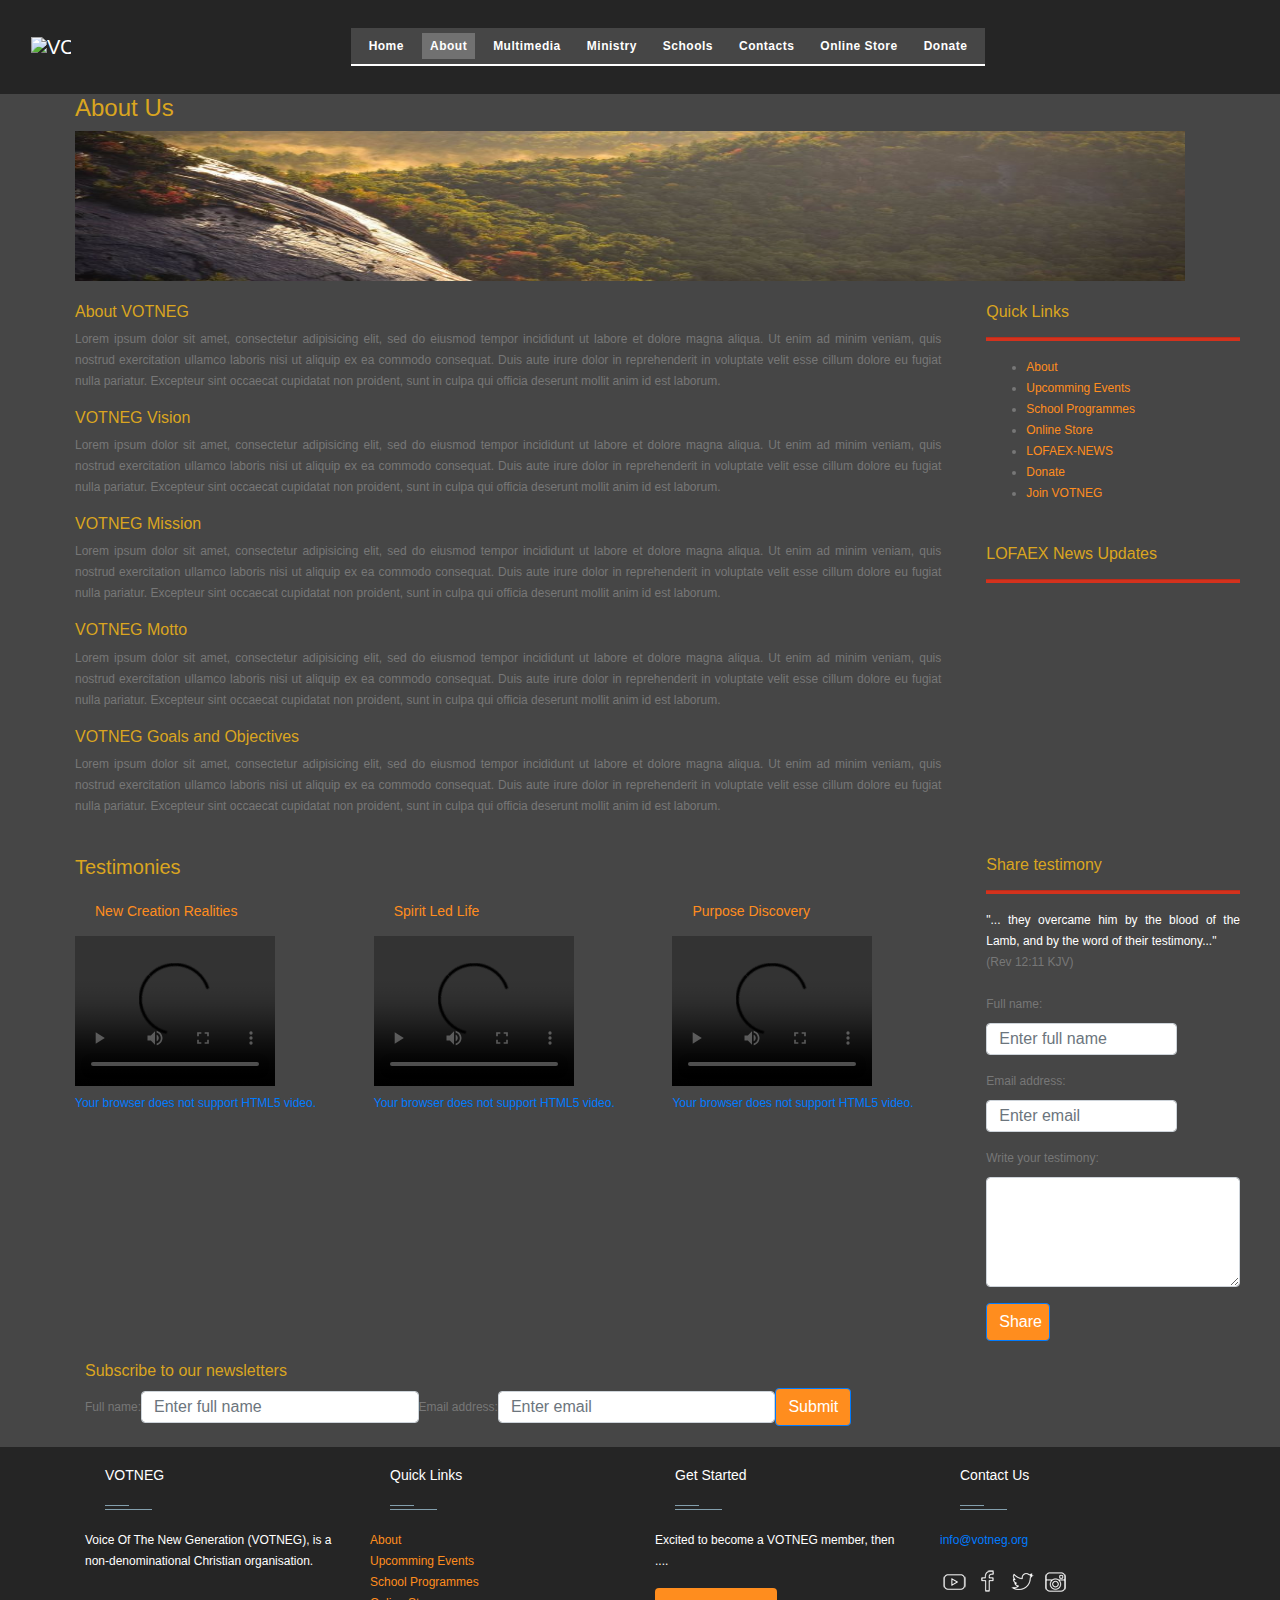
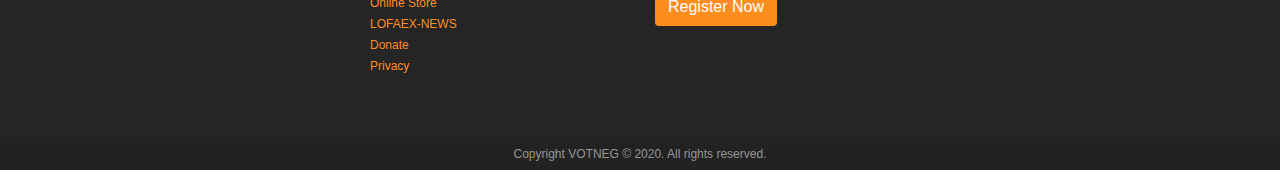
==== about.html @ c2d7b096 "little update" ====
<!DOCTYPE html>
<html lang="en">
    <head>
        <!-- Required meta tags -->
        <meta charset="utf-8">
        <meta name="viewport" content="width=device-width, initial-scale=1, shrink-to-fit=no">
               <!-- Optional JavaScript -->
    <!-- jQuery first, then Popper.js, then Bootstrap JS -->
    <script src="js/bootstrap.js"></script>
    <link rel="stylesheet" href="https://cdnjs.cloudflare.com/ajax/libs/font-awesome/4.7.0/css/font-awesome.min.css">
    <link rel="stylesheet" href="css/bootstrap.css">
    <link rel="stylesheet" href="https://maxcdn.bootstrapcdn.com/bootstrap/4.0.0/css/bootstrap.min.css" integrity="sha384-Gn5384xqQ1aoWXA+058RXPxPg6fy4IWvTNh0E263XmFcJlSAwiGgFAW/dAiS6JXm" crossorigin="anonymous">
    <link rel="stylesheet" href="css/style.css" type="text/css">
        <title>VOTNEG | VOICE OF THE NEW GENERATION</title>
    </head>
    <body>
        <!-- Header with Main Menu -->
        <header class="container-fluid ">
            <nav class="navbar navbar-expand-lg navbar-dark bg-dark ">
                   <a class="navbar-brand" href="http://www.votneg.org" id="logotype">
                       <img src="bird.jpg" alt="VOTNEG" style="width:40px;" class="d-inline-block align-top">
                   </a>
                   <button class="navbar-toggler" type="button" data-toggle="collapse" data-target="#navbarTogglerDemo02" aria-controls="navbarTogglerDemo02" aria-expanded="false" aria-label="Toggle navigation">
                       <span class="navbar-toggler-icon"></span>
                     </button>
               <div class="collapse navbar-collapse" id="navbarTogglerDemo02">
                   <ul class="menu navbar-nav mr-auto mt-2 mt-lg-0" id="" rel="sam1">  
                       <li class="nav-item"><a class="nav-link" href="index.html">Home</a></li> 
                       <li class="nav-item"><a class="nav-link active" href="#">About</a></li>    
                       <li class="nav-item"><a class="nav-link" href="multimedia.html">Multimedia</a></li>  
                       <li class="nav-item"><a class="nav-link" href="ministry.html">Ministry</a></li>  
                       <li class="nav-item"><a class="nav-link" href="school-programme.html">Schools</a></li>  
                       <li class="nav-item"><a class="nav-link" href="contact.html">Contacts</a></li>  
                       <li class="nav-item"><a class="nav-link" href="online-store.html">Online Store</a></li>
                       <li class="nav-item"><a class="nav-link" href="donate.html">Donate</a></li>
                   </ul>
               </div>
                      
            </nav>
       </header>
            <div class="container image-banner">
                <h1>About Us</h1> 
              <img src="images/img_nature_wide.jpg" style="width:100%; height: 150px;">
            </div><br>

          <!-- Middle of page containing Trending videos -->
          
          <div class="container-fluid middle-2">
              <div class="row">
                   <div class="col-sm-6 col-md-8 col-lg-9 min-videos">
                    <div class="container">
                        <h3>About VOTNEG</h3>
                        <p> 
                          Lorem ipsum dolor sit amet, consectetur adipisicing elit, sed do eiusmod tempor incididunt ut labore et dolore magna 
                          aliqua. Ut enim ad minim veniam, quis nostrud exercitation ullamco laboris nisi ut aliquip ex ea commodo consequat. 
                          Duis aute irure dolor in reprehenderit in voluptate velit esse cillum dolore eu fugiat nulla pariatur. Excepteur sint 
                          occaecat cupidatat non proident, sunt in culpa qui officia deserunt mollit anim id est laborum.
                        </p>
                    </div>
                    <div class="container">
                          <h3>VOTNEG Vision</h3>
                          <p> 
                            Lorem ipsum dolor sit amet, consectetur adipisicing elit, sed do eiusmod tempor incididunt ut labore et dolore magna 
                            aliqua. Ut enim ad minim veniam, quis nostrud exercitation ullamco laboris nisi ut aliquip ex ea commodo consequat. 
                            Duis aute irure dolor in reprehenderit in voluptate velit esse cillum dolore eu fugiat nulla pariatur. Excepteur sint 
                            occaecat cupidatat non proident, sunt in culpa qui officia deserunt mollit anim id est laborum.
                          </p>
                      </div>
                      <div class="container">
                          <h3>VOTNEG Mission</h3>
                          <p> 
                            Lorem ipsum dolor sit amet, consectetur adipisicing elit, sed do eiusmod tempor incididunt ut labore et dolore magna 
                            aliqua. Ut enim ad minim veniam, quis nostrud exercitation ullamco laboris nisi ut aliquip ex ea commodo consequat. 
                            Duis aute irure dolor in reprehenderit in voluptate velit esse cillum dolore eu fugiat nulla pariatur. Excepteur sint 
                            occaecat cupidatat non proident, sunt in culpa qui officia deserunt mollit anim id est laborum. 
                          </p>
                      </div>
                      <div class="container">
                        <h3>VOTNEG Motto</h3>
                        <p> 
                            Lorem ipsum dolor sit amet, consectetur adipisicing elit, sed do eiusmod tempor incididunt ut labore et dolore magna 
                aliqua. Ut enim ad minim veniam, quis nostrud exercitation ullamco laboris nisi ut aliquip ex ea commodo consequat. 
                Duis aute irure dolor in reprehenderit in voluptate velit esse cillum dolore eu fugiat nulla pariatur. Excepteur sint 
                occaecat cupidatat non proident, sunt in culpa qui officia deserunt mollit anim id est laborum.
                        </p>
                    </div>
                      <div class="container ">
                        <h3>VOTNEG Goals and Objectives</h3>
                        <p> 
                            Lorem ipsum dolor sit amet, consectetur adipisicing elit, sed do eiusmod tempor incididunt ut labore et dolore magna 
                aliqua. Ut enim ad minim veniam, quis nostrud exercitation ullamco laboris nisi ut aliquip ex ea commodo consequat. 
                Duis aute irure dolor in reprehenderit in voluptate velit esse cillum dolore eu fugiat nulla pariatur. Excepteur sint 
                occaecat cupidatat non proident, sunt in culpa qui officia deserunt mollit anim id est laborum.
                        </p>
                    </div>
                 
                   </div>
          
           <!-- Right sidebar with articles -->
  
                    <div class="cols-sm-6 col-md-4 col-lg-3 article-right-2">
                        <h3 class="min-3">Quick Links</h3><hr>
                        <div class="widget no-box">
                            
                            <ul class="thumbnail-widget">
                                <li>
                                <div class="thumb-content"><a href="about.html">About</a></div>	
                                </li>
                                <li>
                                <div class="thumb-content"><a href="news-events.html">Upcomming Events</a></div>	
                                </li>
                                <li>
                                <div class="thumb-content"><a href="school-programme.html">School Programmes</a></div>	
                                </li>
                                <li>
                                <div class="thumb-content"><a href="online-store.html">Online Store</a></div>	
                                </li>
                                <li>
                                <div class="thumb-content"><a href="news-events.html">LOFAEX-NEWS</a></div>	
                                </li>
                                <li>
                                <div class="thumb-content"><a href="donate.html">Donate</a></div>	
                                </li>
                                <li>
                                <div class="thumb-content"><a href="#join.php.">Join VOTNEG</a></div>	
                                </li>
                                </ul>
                        </div>
                            <h3 class="min-3">LOFAEX News Updates</h3><hr>
        
                    </div>
                      
              </div>
          </div>

           <!-- Testimonies from the ministry -->
        
        <div class="container-fluid middle-4">
            <div class="row">
            <div class="col-sm-6 col-md-8 col-lg-9 segment-testimony">
                <h2 class="main-3">Testimonies</h2>
                <div class="container-fluid">
                    <div class="row">
                        <div class="col-md-4 col-lg-4">
                            <p><h5>New Creation Realities</h5></p>
        
                            <video width="200px" height="auto" controls>
                                <source src="mov_bbb.mp4" type="video/mp4">
                                <source src="mov_bbb.ogg" type="video/ogg">
                                    Your browser does not support HTML5 video.
                            </video>
                            <p>
                                <a href="#">Your browser does not support HTML5 video.</a>
                            </p>
                        </div>
                        <div class="col-md-4 col-lg-4">
                            <p><h5>Spirit Led Life</h5></p>
        
                            <video width="200px" height="auto" controls>
                                <source src="mov_bbb.mp4" type="video/mp4">
                                <source src="mov_bbb.ogg" type="video/ogg">
                                    Your browser does not support HTML5 video.
                            </video>
                            <p>
                                <a href="#">Your browser does not support HTML5 video.</a>
                            </p>
                        </div>
                        <div class="col-md-4 col-lg-4">
                            <p><h5>Purpose Discovery</h5></p>
        
                            <video width="200px" height="auto" controls>
                                <source src="mov_bbb.mp4" type="video/mp4">
                                <source src="mov_bbb.ogg" type="video/ogg">
                                    Your browser does not support HTML5 video.
                            </video>
                            <p>
                                <a href="#">Your browser does not support HTML5 video.</a>
                            </p>
                        </div>
                    </div>
                </div>
            </div>
            <!-- Right sidebar with articles -->
            <div class="cols-sm-6 col-md-4 col-lg-3 article-right-4">
                <h3 class="min-4">Share testimony</h3><hr>
                <quote style="color: white;">"... they overcame him by the blood of the Lamb, and by the word of their testimony..."</quote><br>(Rev 12:11 KJV)
                
                <form action="" class="newsletters" method="POST">
                    <div class="form-group"><br>
                        <label for="name">Full name:</label>
                        <input type="text" class="form-control h-25 w-75" placeholder="Enter full name" id="email" required>
                      </div>
                      <div class="form-group">
                        <label for="email">Email address:</label>
                        <input type="email" class="form-control h-25 w-75" placeholder="Enter email" id="email" required>
                      </div>
                      <div class="form-group">
                        <label for="comment">Write your testimony:</label>
                        <textarea class="form-control" rows="4" id="testimony"></textarea>
                      </div>
                      <button type="submit" class="btn btn-primary h-auto w-25">Share</button>
                </form>

                
                
            </div>
        </div>
        </div>
        <div class="container">
            <h3 class="min-1">Subscribe to our newsletters</h3>
            <form action="" class="form-inline newsletters" method="POST">
                    <label for="name">Full name:</label>
                    <input type="text" class="form-control h-25 w-25" placeholder="Enter full name" id="email" required>
                    <br><label for="email">Email address:</label>
                    <input type="email" class="form-control h-25 w-25" placeholder="Enter email" id="email" required>
                    <br><button type="submit" class="btn btn-primary h-auto">Submit</button>
            </form>
        </div><br>
        
        
            <!-- Footer element -->

            <footer id="footer" class="footer-1">
                <div class="main-footer widgets-dark typo-light">
                <div class="container">
                <div class="row">
                  
                <div class="col-xs-12 col-sm-6 col-md-3">
                <div class="widget subscribe no-box">
                <h5 class="widget-title">VOTNEG<span></span></h5>
                <p>Voice Of The New Generation (VOTNEG), is a non-denominational Christian organisation. </p>
                </div>
                </div>
                
                <div class="col-xs-12 col-sm-6 col-md-3">
                <div class="widget no-box">
                <h5 class="widget-title">Quick Links<span></span></h5>
                <ul class="thumbnail-widget">
                <li>
                <div class="thumb-content"><a href="#.">About</a></div>	
                </li>
                <li>
                <div class="thumb-content"><a href="#.">Upcomming Events</a></div>	
                </li>
                <li>
                <div class="thumb-content"><a href="#.">School Programmes</a></div>	
                </li>
                <li>
                <div class="thumb-content"><a href="#.">Online Store</a></div>	
                </li>
                <li>
                <div class="thumb-content"><a href="#.">LOFAEX-NEWS</a></div>	
                </li>
                <li>
                <div class="thumb-content"><a href="#.">Donate</a></div>	
                </li>
                <li>
                <div class="thumb-content"><a href="#.">Privacy</a></div>	
                </li>
                </ul>
                </div>
                </div>
                
                <div class="col-xs-12 col-sm-6 col-md-3">
                <div class="widget no-box">
                <h5 class="widget-title">Get Started<span></span></h5>
                <p>Excited to become a VOTNEG member, then ....</p>
                <a class="btn" href="#." target="_blank">Register Now</a>
                </div>
                </div>
                
                <div class="col-xs-12 col-sm-6 col-md-3">
                
                <div class="widget no-box">
                <h5 class="widget-title">Contact Us<span></span></h5>
                
                <p><a href="mailto:info@votneg.com" title="Voice of the New Generation">info@votneg.org</a></p>
                <ul class="social-footer2">
                <li class=""><a title="youtube" target="_blank" href="https://www.youtube.com/"><img alt="youtube" width="30" height="30" src="[data-uri]"></a></li>
                <li class=""><a href="https://www.facebook.com/" target="_blank" title="Facebook"><img alt="Facebook" width="30" height="30" src="[data-uri]"></a></li>
                <li class=""><a href="https://twitter.com" target="_blank" title="Twitter"><img alt="Twitter" width="30" height="30" src="[data-uri]"></a></li>
                <li class=""><a title="instagram" target="_blank" href="https://www.instagram.com/"><img alt="instagram" width="30" height="30" src="[data-uri]"></a></li>
                </ul>
                </div>
                </div>
                
                </div>
                </div>
                </div>
                  
                <div class="footer-copyright">
                <div class="container">
                <div class="row">
                <div class="col-md-12 text-center">
                <p>Copyright VOTNEG © 2020. All rights reserved.</p>
                </div>
                </div>
                </div>
                </div>
                </footer>
        <script src="js/script.js"></script>
        <script src="https://cdn.jsdelivr.net/npm/popper.js@1.16.0/dist/umd/popper.min.js" integrity="sha384-Q6E9RHvbIyZFJoft+2mJbHaEWldlvI9IOYy5n3zV9zzTtmI3UksdQRVvoxMfooAo" crossorigin="anonymous"></script>
        <script src="https://code.jquery.com/jquery-3.2.1.slim.min.js" integrity="sha384-KJ3o2DKtIkvYIK3UENzmM7KCkRr/rE9/Qpg6aAZGJwFDMVNA/GpGFF93hXpG5KkN" crossorigin="anonymous"></script>
        <script src="https://cdnjs.cloudflare.com/ajax/libs/popper.js/1.12.9/umd/popper.min.js" integrity="sha384-ApNbgh9B+Y1QKtv3Rn7W3mgPxhU9K/ScQsAP7hUibX39j7fakFPskvXusvfa0b4Q" crossorigin="anonymous"></script>
        <script src="https://maxcdn.bootstrapcdn.com/bootstrap/4.0.0/js/bootstrap.min.js" integrity="sha384-JZR6Spejh4U02d8jOt6vLEHfe/JQGiRRSQQxSfFWpi1MquVdAyjUar5+76PVCmYl" crossorigin="anonymous"></script>


    </body>
</html>
---- css/style.css ----
body{
    color: #777;
    font: 12px/21px "lucida grande",verdana,sans-serif;
    font-style: normal;
    font-variant-ligatures: normal;
    font-variant-caps: normal;
    font-variant-numeric: normal;
    font-variant-east-asian: normal;
    font-weight: normal;
    font-stretch: normal;
    font-size: 12px;
    line-height: 21px;
    font-family: "lucida grande", verdana, sans-serif;
    background-color: #464646;
}
.logotype{
    display: block;
    height: 70px;
    width: 119px;
    position: absolute;
    top: 0;
    left: 50%;
    margin-left: -465px;
}
h1{
  color: goldenrod;
  padding-left: 0px;
  font-size: 24px;
}
h2{
  color: goldenrod;
  padding-left: 15px;
  font-size: 20px;
}
h3{
  color: goldenrod;
  padding-left: 0px;
  font-size: 16px;
}
h5{
  color: #ff8d1e;
  padding-left: 20px;
  font-size: 14px;
}

header{
    height: auto;
    background: #252525; 
    width: 100%;
    z-index: 2;
    margin: 0 auto;
    padding: 20px;
    
}
nav{
    margin: 0px;
    height: auto;
    overflow: auto;
    width: 100%;
    
}
.navbar {
  background-color: #252525 !important;
  
}

.menu{
    margin: 0 auto;
    height: auto;
    padding: 5px;
    width: auto;
    background-color:#464646;
    border-bottom: 2px solid white;
}

ul.menu li{
    list-style: none;
    text-align: center;
    display: inline-block;
    width: inherit; 
}
ul.menu li a {
    text-decoration: none;
    color: white !important;
    font-family: 'Segoe UI', Tahoma, Geneva, Verdana, sans-serif;
    font-weight: bold;
    line-height: 10px;
    margin: 0px 5px 0px 5px;
    font-size: 12px;
    letter-spacing: 0.5px;
}
 ul li a:hover{
    background-color: rebeccapurple;
    
    color: goldenrod !important;
}
.iframe-live {
  border: 5px solid goldenrod;
}
.live-menu{
  margin-left: 20px;
}
.livestream {
  margin-top: 40px;
  margin-bottom: 50px;
}
hr {
  background-color: #d4321d;
  height: 3px;

}

.middle-1 {
    border-top: 1px solid white;
    border-bottom: 1px solid white;
    height: auto;
    margin-bottom: 20PX;
    overflow: auto;
}
.image-banner {
  width: auto;
  margin-left: 60px;
}

.slideshow-left {
  float: left;
  width: auto;
}
/* First Right Article */
.article-right-1{
  float: right;
  width: auto;
}

/* Slideshow container */
.slideshow-container {
    max-width: 1000px;
    position: relative;
  }
  
  /* Caption text */
  .text {
    color: #f2f2f2;
    font-size: 15px;
    padding: 8px 12px;
    position: absolute;
    bottom: 8px;
    width: 100%;
    text-align: center;
  }
  
  /* Number text (1/3 etc) */
  .numbertext {
    color: #f2f2f2;
    font-size: 12px;
    padding: 8px 12px;
    position: absolute;
    top: 0;
  }
  
  /* The dots/bullets/indicators */
  .dot {
    height: 15px;
    width: 15px;
    margin: 0 2px;
    background-color: #bbb;
    border-radius: 50%;
    display: inline-block;
    transition: background-color 0.6s ease;
  }
  
  .active {
    background-color: #717171;
  }
  
  /* Fading animation */
  .fade {
    -webkit-animation-name: fade;
    -webkit-animation-duration: 1.5s;
    animation-name: fade;
    animation-duration: 1.5s;
  }

  .middle-2 {
   
    height: auto;
    margin-bottom: 20PX;
    overflow: auto;
    padding-left: 60px;
    text-align: justify;
}

.middle-3 {
  
  height: auto;
  margin-bottom: 20PX;
  overflow: auto;
  padding-left: 60px;
  text-align: justify;
}
 
.middle-4 {
  padding-left: 60px;
  height: auto;
  margin-bottom: 20PX;
  overflow: auto;
  text-align: justify;
} 

.middle-5 {
  padding-left: 60px;
  height: auto;
  margin-bottom: 20PX;
  overflow: auto;
  display: inline-block;
}
.segment-videos, .min-videos, .segment-teaching, .segment-testimony, .segment-videos-more {
  float: left;
  margin-bottom: 2px;

}
.article-right-2, .article-right-3, .article-right-4, .article-right-5{
  margin: 0px;
  float: right;
  padding-right: 40px;
}

/*
Events and news updates

*/

.searchForm {
  position: relative;
}
.customSelect {
  width: 100%;
  max-width: 370px;
}
.searchForm.type2 input[type="search"] {
  background: #fff;
  border: 2px solid #959595;
}

.searchForm input[type="search"] {
  display: inline-block;
  width: 100%;
  max-width: 505px;
  height: 52px;
  padding: 11px 0 11px 20px;
  font-size: 17px;
  line-height: 19px;
  color: #222;
  font-style: normal;
  background-color: #f1f1f1;
  background-image: none;
  border: 1px solid #8196a1;
  border-radius: 0;
  -webkit-transition: none;
  transition: none;
}
.searchForm input[type="submit"] {
  background: transparent url(https://www.solodev.com/assets/news-events-tabs/search-ico.png) no-repeat center center;
  font-size: 0;
  color: transparent;
  border: 0;
  width: 52px;
  height: 52px;
  position: absolute;
  top: 0;
  right: 0;
}
.dropdownCategories {
  display: inline-block;
  width:100%;
  max-width: 505px;
  height: 52px;
  padding: 15px 0 11px;
  font-size: 17px;
  line-height: 19px;
  color: #222;
  font-style: normal;
  background: #fff;
  border: 2px solid #959595;
  background-image: none;
  border-radius: 0;
  -webkit-transition: none;
  transition: none;
}
.dropdownCategories select {
width: 100%;
padding: 0 20px;
border: 0px;
outline: none;
}

.nav-pills > li > a {
  border-radius: 0;
  font-size: 18px;
  padding: 6px 18px;
}
.nav-pills > li.active > a, .nav-pills > li.active > a:hover, .nav-pills > li.active > a:focus {
  color: #fff;
  background-color: #662d91;
}

.tab-content {
  margin: 50px 0 20px 0;
}
.media > .pull-left {
  margin-right: 29px;
}
.media .dateEl {
  display: inline-block;
  text-align: center;
  background: #f9f9f9;
  padding: 18px 0 25px 0;
  color: #173d51;
  font-size: 16px;
  font-weight: 700;
  width: 113px;
  text-transform: uppercase;
}
.media .dateEl em {
  display: block;
  color: #662d91;
  font-size: 42px;
  line-height: 1;
  margin-bottom: 5px;
  font-style: normal;
}
.media .media-heading a {
  color: #022235;
  font-size: 21px;
  text-transform: uppercase;
}
.media .meta-data {
  margin: 0 0 7px 0;
}
.media .longDate, .media .timeEl {
  display: inline-block;
  font-size: 14px;
  line-height: 14px;
  font-family: 'PT Sans Narrow', sans-serif;
  font-weight: 700;
  color: #636465;
  text-transform: uppercase;
  min-height: 16px;
}
.media .longDate {
  background: transparent url(../images/ico-calendar.png) no-repeat left top;
  padding: 0 10px 0 24px;
  border-right: 1px solid #eb5b4c;
  margin-right: 3px;
}
#tab1.tab-pane .media .longDate {
  border-right: none;
}
.blogPost--small {
  color: #7c7b7b;
  margin: 20px 30px 40px 0;
}
.blogPost--small .media > .pull-left {
  margin-right: 25px;
}
.blogPost--small a {
  color: #662d91;
}
.blogPost--small .date, .blogPost--small .dateEl2 {
  display: block;
  text-align: center;
  padding: 18px 0 25px 0;
  color: #fff;
  background: #662d91;
  width: 113px;
}
.blogPost--small .date span, .blogPost--small .dateEl2 span {
  display: inline-block;
  font-size: 42px;
  line-height: 1;
  letter-spacing: 0em;
  text-indent: -0.1em;
  color: #fff;
  font-weight: bold;
}
.blogPost--small .date small, .blogPost--small .dateEl2 small {
  display: block;
  font-size: 18px;
  text-transform: uppercase;
  color: #fff;
}
.blogPost--small h4 {
  margin: 0 0 12px 0;
  font-size: 22px;
  text-transform: uppercase;
}



.btn-default {
  color: #fff;
  font-size: 14px;
  background-color: #662d91;
  border-radius : 0px;
}


/*==================== 
	Footer 
====================== */

/* Main Footer */
footer .main-footer{	padding: 20px 0;	background: #252525;}
footer ul{	padding-left: 0;	list-style: none;}

/* Copy Right Footer */
.footer-copyright {	background: #222;	padding: 5px 0;}
.footer-copyright .logo {    display: inherit;}
.footer-copyright nav {    float: right;    margin-top: 5px;}
.footer-copyright nav ul {	list-style: none;	margin: 0;	padding: 0;}
.footer-copyright nav ul li {	border-left: 1px solid #505050;	display: inline-block;	line-height: 12px;	margin: 0;	padding: 0 8px;}
.footer-copyright nav ul li a{	color: #969696;}
.footer-copyright nav ul li:first-child {	border: medium none;	padding-left: 0;}
.footer-copyright p {	color: #969696;	margin: 2px 0 0;}

/* Footer Top */
.footer-top{	background: #252525;	padding-bottom: 30px;	margin-bottom: 30px;	border-bottom: 3px solid #222;}

/* Footer transparent */
footer.transparent .footer-top, footer.transparent .main-footer{	background: transparent;}
footer.transparent .footer-copyright{	background: none repeat scroll 0 0 rgba(0, 0, 0, 0.3) ;}

/* Footer light */
footer.light .footer-top{	background: #f9f9f9;}
footer.light .main-footer{	background: #f9f9f9;}
footer.light .footer-copyright{	background: none repeat scroll 0 0 rgba(255, 255, 255, 0.3) ;}

/* Footer 4 */
.footer- .logo {    display: inline-block;}

/*==================== 
	Widgets 
====================== */
.widget{	padding: 20px;	margin-bottom: 40px;}
.widget.widget-last{	margin-bottom: 0px;}
.widget.no-box{	padding: 0;	background-color: transparent;	margin-bottom: 40px;
	box-shadow: none; -webkit-box-shadow: none; -moz-box-shadow: none; -ms-box-shadow: none; -o-box-shadow: none;}
.widget.subscribe p{	margin-bottom: 18px;}
.widget li a{	color: #ff8d1e;}
.widget li a:hover{	color: #4b92dc;}
.widget-title {margin-bottom: 20px;}
.widget-title span {background: #839FAD none repeat scroll 0 0;display: block; height: 1px;margin-top: 25px;position: relative;width: 20%;}
.widget-title span::after {background: inherit;content: "";height: inherit;    position: absolute;top: -4px;width: 50%;}
.widget-title.text-center span,.widget-title.text-center span::after {margin-left: auto;margin-right:auto;left: 0;right: 0;}
.widget .badge{	float: right;	background: #7f7f7f;}

.typo-light h1, 
.typo-light h2, 
.typo-light h3, 
.typo-light h4, 
.typo-light h5, 
.typo-light h6,
.typo-light p,
.typo-light div,
.typo-light span,
.typo-light small{	color: #fff;}

ul.social-footer2 {	margin: 0;padding: 0;	width: auto;}
ul.social-footer2 li {display: inline-block;padding: 0;}
ul.social-footer2 li a:hover {background-color:#ff8d1e;}
ul.social-footer2 li a {display: block;	height:30px;width: 30px;text-align: center;}
.btn{background-color: #ff8d1e; color:#fff;}
.btn:hover, .btn:focus, .btn.active {background: #4b92dc;color: #fff;
-webkit-box-shadow: 0 15px 30px rgba(0, 0, 0, 0.1);
-moz-box-shadow: 0 15px 30px rgba(0, 0, 0, 0.1);
-ms-box-shadow: 0 15px 30px rgba(0, 0, 0, 0.1);
-o-box-shadow: 0 15px 30px rgba(0, 0, 0, 0.1);
box-shadow: 0 15px 30px rgba(0, 0, 0, 0.1);
-webkit-transition: all 250ms ease-in-out 0s;
-moz-transition: all 250ms ease-in-out 0s;
-ms-transition: all 250ms ease-in-out 0s;
-o-transition: all 250ms ease-in-out 0s;
transition: all 250ms ease-in-out 0s;

}


  @-webkit-keyframes fade {
    from {opacity: .4} 
    to {opacity: 1}
  }
  
  @keyframes fade {
    from {opacity: .4} 
    to {opacity: 1}
  }
  
  /* On smaller screens, decrease text size */
  @media only screen and (max-width: 300px) {
    .text {font-size: 11px}
  }
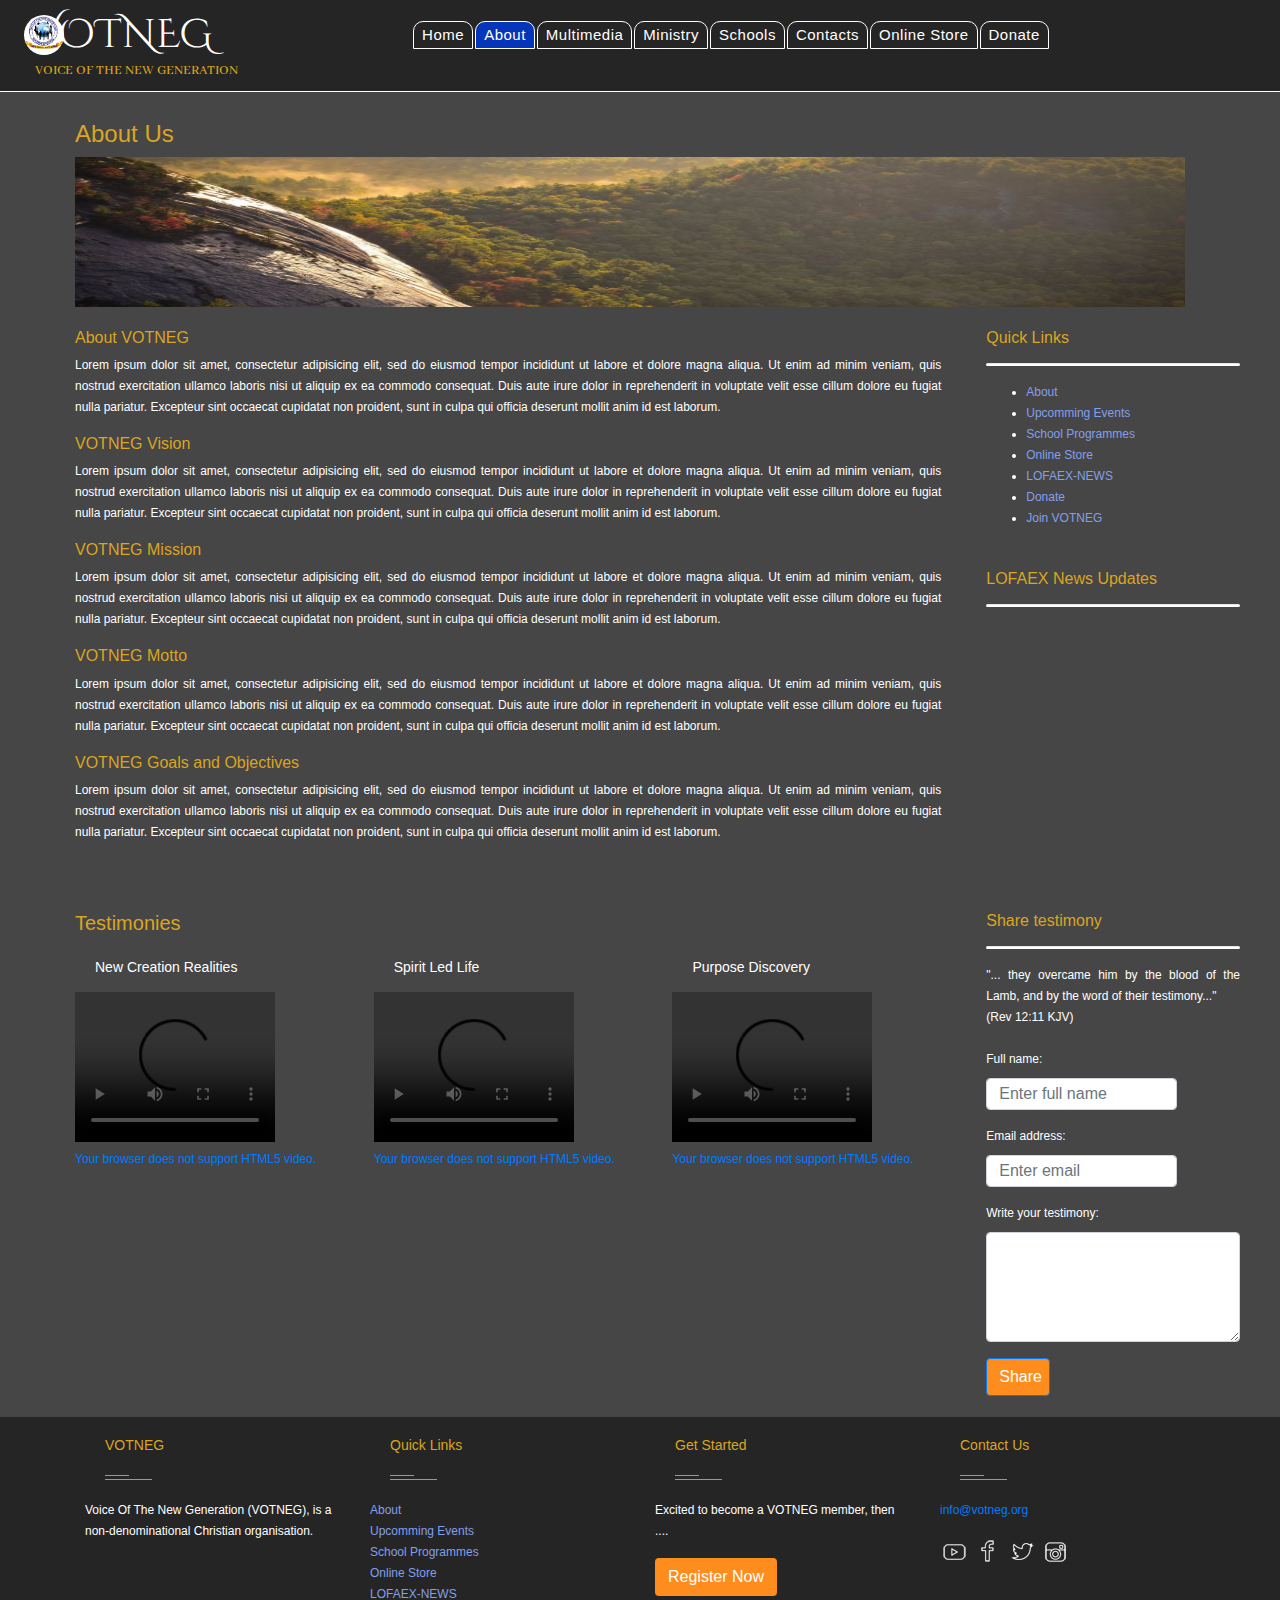
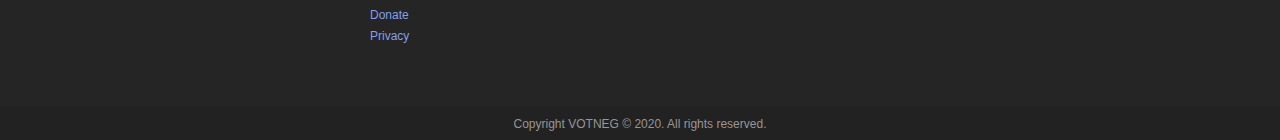
==== commit 46f5434f: "Added some more css" ====
--- a/about.html
+++ b/about.html
@@ -6,23 +6,26 @@
         <meta name="viewport" content="width=device-width, initial-scale=1, shrink-to-fit=no">
                <!-- Optional JavaScript -->
     <!-- jQuery first, then Popper.js, then Bootstrap JS -->
-    <script src="js/bootstrap.js"></script>
-    <link rel="stylesheet" href="https://cdnjs.cloudflare.com/ajax/libs/font-awesome/4.7.0/css/font-awesome.min.css">
-    <link rel="stylesheet" href="css/bootstrap.css">
-    <link rel="stylesheet" href="https://maxcdn.bootstrapcdn.com/bootstrap/4.0.0/css/bootstrap.min.css" integrity="sha384-Gn5384xqQ1aoWXA+058RXPxPg6fy4IWvTNh0E263XmFcJlSAwiGgFAW/dAiS6JXm" crossorigin="anonymous">
-    <link rel="stylesheet" href="css/style.css" type="text/css">
+        <script src="js/bootstrap.js"></script>
+        <link rel="stylesheet" href="https://cdnjs.cloudflare.com/ajax/libs/font-awesome/4.7.0/css/font-awesome.min.css">
+        <link rel="stylesheet" href="css/bootstrap.css">
+        <link rel="stylesheet" href="https://maxcdn.bootstrapcdn.com/bootstrap/4.0.0/css/bootstrap.min.css" integrity="sha384-Gn5384xqQ1aoWXA+058RXPxPg6fy4IWvTNh0E263XmFcJlSAwiGgFAW/dAiS6JXm" crossorigin="anonymous">
+        <link href="https://fonts.googleapis.com/css2?family=Cinzel+Decorative:wght@700&display=swap" rel="stylesheet">
+        <link href="https://fonts.googleapis.com/css2?family=Abhaya+Libre:wght@500&display=swap" rel="stylesheet">
+        <link rel="stylesheet" href="css/style.css" type="text/css">
         <title>VOTNEG | VOICE OF THE NEW GENERATION</title>
     </head>
     <body>
         <!-- Header with Main Menu -->
         <header class="container-fluid ">
-            <nav class="navbar navbar-expand-lg navbar-dark bg-dark ">
-                   <a class="navbar-brand" href="http://www.votneg.org" id="logotype">
-                       <img src="bird.jpg" alt="VOTNEG" style="width:40px;" class="d-inline-block align-top">
-                   </a>
-                   <button class="navbar-toggler" type="button" data-toggle="collapse" data-target="#navbarTogglerDemo02" aria-controls="navbarTogglerDemo02" aria-expanded="false" aria-label="Toggle navigation">
-                       <span class="navbar-toggler-icon"></span>
-                     </button>
+            <nav class="navbar navbar-expand-sm navbar-dark bg-dark">
+                <a class="navbar-brand" href="http://www.votneg.org" id="logotype">
+                    <img src="images/votneg-logo.jpeg" alt="VOTNEG" style="width:40px; border-radius: 50%;" class="d-inline-block align-top">
+                </a>
+                <a href="http://www.votneg.org" class="logo-text">VOTNEG</a>
+                <button class="navbar-toggler" type="button" data-toggle="collapse" data-target="#navbarTogglerDemo02" aria-controls="navbarTogglerDemo02" aria-expanded="false" aria-label="Toggle navigation">
+                    <span class="navbar-toggler-icon"></span>
+                  </button>
                <div class="collapse navbar-collapse" id="navbarTogglerDemo02">
                    <ul class="menu navbar-nav mr-auto mt-2 mt-lg-0" id="" rel="sam1">  
                        <li class="nav-item"><a class="nav-link" href="index.html">Home</a></li> 
@@ -37,6 +40,7 @@
                </div>
                       
             </nav>
+            <span class="votneg-name">VOICE OF THE NEW GENERATION</span>
        </header>
             <div class="container image-banner">
                 <h1>About Us</h1> 
@@ -45,7 +49,7 @@
 
           <!-- Middle of page containing Trending videos -->
           
-          <div class="container-fluid middle-2">
+          <div class="container-fluid middle-22">
               <div class="row">
                    <div class="col-sm-6 col-md-8 col-lg-9 min-videos">
                     <div class="container">
@@ -135,7 +139,7 @@
 
            <!-- Testimonies from the ministry -->
         
-        <div class="container-fluid middle-4">
+        <div class="container-fluid middle-6">
             <div class="row">
             <div class="col-sm-6 col-md-8 col-lg-9 segment-testimony">
                 <h2 class="main-3">Testimonies</h2>
@@ -205,16 +209,6 @@
                 
             </div>
         </div>
-        </div>
-        <div class="container">
-            <h3 class="min-1">Subscribe to our newsletters</h3>
-            <form action="" class="form-inline newsletters" method="POST">
-                    <label for="name">Full name:</label>
-                    <input type="text" class="form-control h-25 w-25" placeholder="Enter full name" id="email" required>
-                    <br><label for="email">Email address:</label>
-                    <input type="email" class="form-control h-25 w-25" placeholder="Enter email" id="email" required>
-                    <br><button type="submit" class="btn btn-primary h-auto">Submit</button>
-            </form>
         </div><br>
         
         
--- a/css/style.css
+++ b/css/style.css
@@ -1,5 +1,5 @@
 body{
-    color: #777;
+    color: rgb(255, 255, 255);
     font: 12px/21px "lucida grande",verdana,sans-serif;
     font-style: normal;
     font-variant-ligatures: normal;
@@ -13,15 +13,16 @@
     font-family: "lucida grande", verdana, sans-serif;
     background-color: #464646;
 }
-.logotype{
+#logotype{
     display: block;
-    height: 70px;
-    width: 119px;
+    height: 38px;
+    width: 40px;
     position: absolute;
     top: 0;
     left: 50%;
-    margin-left: -465px;
-}
+    margin-left: -616px;
+}
+
 h1{
   color: goldenrod;
   padding-left: 0px;
@@ -38,7 +39,6 @@
   font-size: 16px;
 }
 h5{
-  color: #ff8d1e;
   padding-left: 20px;
   font-size: 14px;
 }
@@ -46,51 +46,67 @@
 header{
     height: auto;
     background: #252525; 
-    width: 100%;
     z-index: 2;
     margin: 0 auto;
-    padding: 20px;
+    padding: 10px;
+    position: fixed;
+    top: 0px;
+    border-bottom: 1px solid white;
+  
+}
+.navbar {
     
-}
-nav{
-    margin: 0px;
-    height: auto;
-    overflow: auto;
-    width: 100%;
+  background: #252525 !important;
+  
     
-}
-.navbar {
-  background-color: #252525 !important;
-  
+   
+}
+.logo-text {
+  font-family: 'Cinzel Decorative', cursive;
+  font-size: 40px;
+  text-decoration: none;
+  color: white;
+}
+.logo-text:hover{
+  text-decoration: none;
+  color: white;
+}
+.votneg-name {
+  margin-left: 20px;
+  font-family: 'Abhaya Libre', serif;
+  font-size: 14px;
+  color: goldenrod;
+  font-weight: 500;
 }
 
 .menu{
     margin: 0 auto;
     height: auto;
-    padding: 5px;
+    padding: 2px;
     width: auto;
-    background-color:#464646;
-    border-bottom: 2px solid white;
 }
 
 ul.menu li{
     list-style: none;
     text-align: center;
-    display: inline-block;
-    width: inherit; 
+    width: inherit;
+    margin: 1px; 
 }
 ul.menu li a {
     text-decoration: none;
     color: white !important;
     font-family: 'Segoe UI', Tahoma, Geneva, Verdana, sans-serif;
-    font-weight: bold;
+    font-weight: normal;
     line-height: 10px;
-    margin: 0px 5px 0px 5px;
-    font-size: 12px;
+    font-size: 15px;
     letter-spacing: 0.5px;
+    border: 1px solid white;
+    
+    border-radius: 10px 10px 0px 0px;
+    width: 100%;
 }
  ul li a:hover{
-    background-color: rebeccapurple;
+    background-color: #0535b9;
     
     color: goldenrod !important;
 }
@@ -101,25 +117,26 @@
   margin-left: 20px;
 }
 .livestream {
-  margin-top: 40px;
-  margin-bottom: 50px;
+  margin-top: 150px;
 }
 hr {
-  background-color: #d4321d;
-  height: 3px;
+  background-color: #ffffff;
+  height: 2px;
+  border-radius: 10px;
 
 }
 
 .middle-1 {
-    border-top: 1px solid white;
+    
     border-bottom: 1px solid white;
     height: auto;
-    margin-bottom: 20PX;
+    margin-top: 120PX;
     overflow: auto;
 }
 .image-banner {
   width: auto;
   margin-left: 60px;
+  margin-top: 120px;
 }
 
 .slideshow-left {
@@ -170,7 +187,7 @@
   }
   
   .active {
-    background-color: #717171;
+    background-color: #0535b9;
   }
   
   /* Fading animation */
@@ -182,18 +199,23 @@
   }
 
   .middle-2 {
-   
+    margin-top: 120px;
     height: auto;
-    margin-bottom: 20PX;
     overflow: auto;
     padding-left: 60px;
     text-align: justify;
 }
+.middle-22 {
+  
+  height: auto;
+  overflow: auto;
+  padding-left: 60px;
+  text-align: justify;
+}
 
 .middle-3 {
-  
+  margin-top: 120px;
   height: auto;
-  margin-bottom: 20PX;
   overflow: auto;
   padding-left: 60px;
   text-align: justify;
@@ -202,7 +224,7 @@
 .middle-4 {
   padding-left: 60px;
   height: auto;
-  margin-bottom: 20PX;
+  margin-top: 120px;
   overflow: auto;
   text-align: justify;
 } 
@@ -210,9 +232,16 @@
 .middle-5 {
   padding-left: 60px;
   height: auto;
-  margin-bottom: 20PX;
+  margin-top: 120px;
   overflow: auto;
   display: inline-block;
+}
+.middle-6 {
+  padding-left: 60px;
+  height: auto;
+  margin-top: 50px;
+  overflow: auto;
+  text-align: justify;
 }
 .segment-videos, .min-videos, .segment-teaching, .segment-testimony, .segment-videos-more {
   float: left;
@@ -446,9 +475,9 @@
 .widget.no-box{	padding: 0;	background-color: transparent;	margin-bottom: 40px;
 	box-shadow: none; -webkit-box-shadow: none; -moz-box-shadow: none; -ms-box-shadow: none; -o-box-shadow: none;}
 .widget.subscribe p{	margin-bottom: 18px;}
-.widget li a{	color: #ff8d1e;}
-.widget li a:hover{	color: #4b92dc;}
-.widget-title {margin-bottom: 20px;}
+.widget li a{	color: #839feb;}
+.widget li a:hover{	color: #4b92dc; background-color: #464646;}
+.widget-title {margin-bottom: 20px; color: goldenrod !important;}
 .widget-title span {background: #839FAD none repeat scroll 0 0;display: block; height: 1px;margin-top: 25px;position: relative;width: 20%;}
 .widget-title span::after {background: inherit;content: "";height: inherit;    position: absolute;top: -4px;width: 50%;}
 .widget-title.text-center span,.widget-title.text-center span::after {margin-left: auto;margin-right:auto;left: 0;right: 0;}
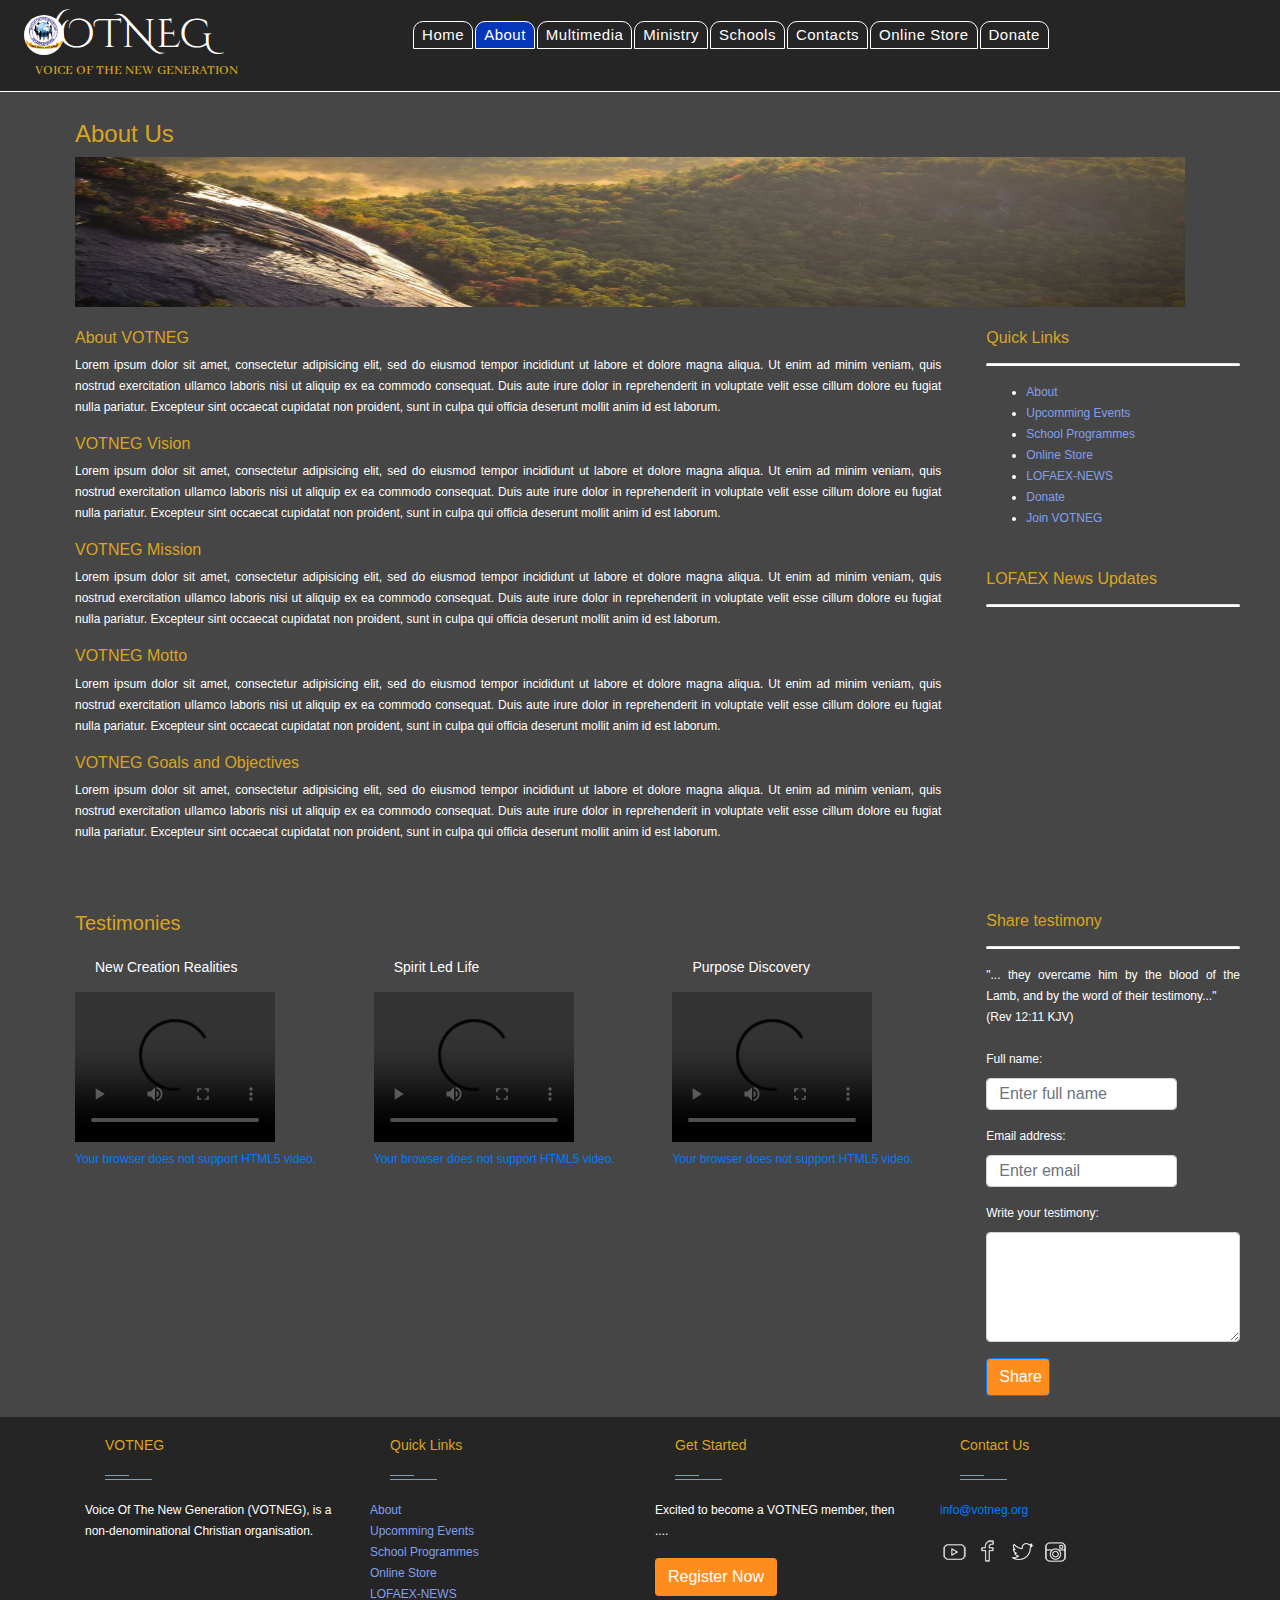
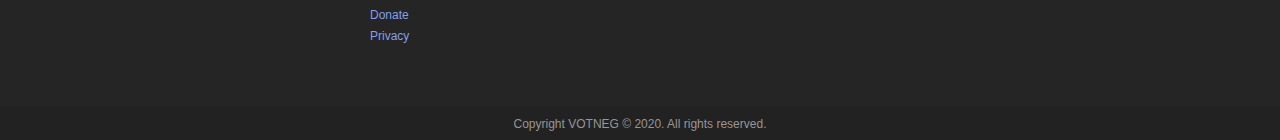
==== commit b3b25455: "navbar now collapse well on every screen size" ====
--- a/about.html
+++ b/about.html
@@ -18,7 +18,7 @@
     <body>
         <!-- Header with Main Menu -->
         <header class="container-fluid ">
-            <nav class="navbar navbar-expand-sm navbar-dark bg-dark">
+            <nav class="navbar navbar-expand-lg navbar-dark bg-dark">
                 <a class="navbar-brand" href="http://www.votneg.org" id="logotype">
                     <img src="images/votneg-logo.jpeg" alt="VOTNEG" style="width:40px; border-radius: 50%;" class="d-inline-block align-top">
                 </a>
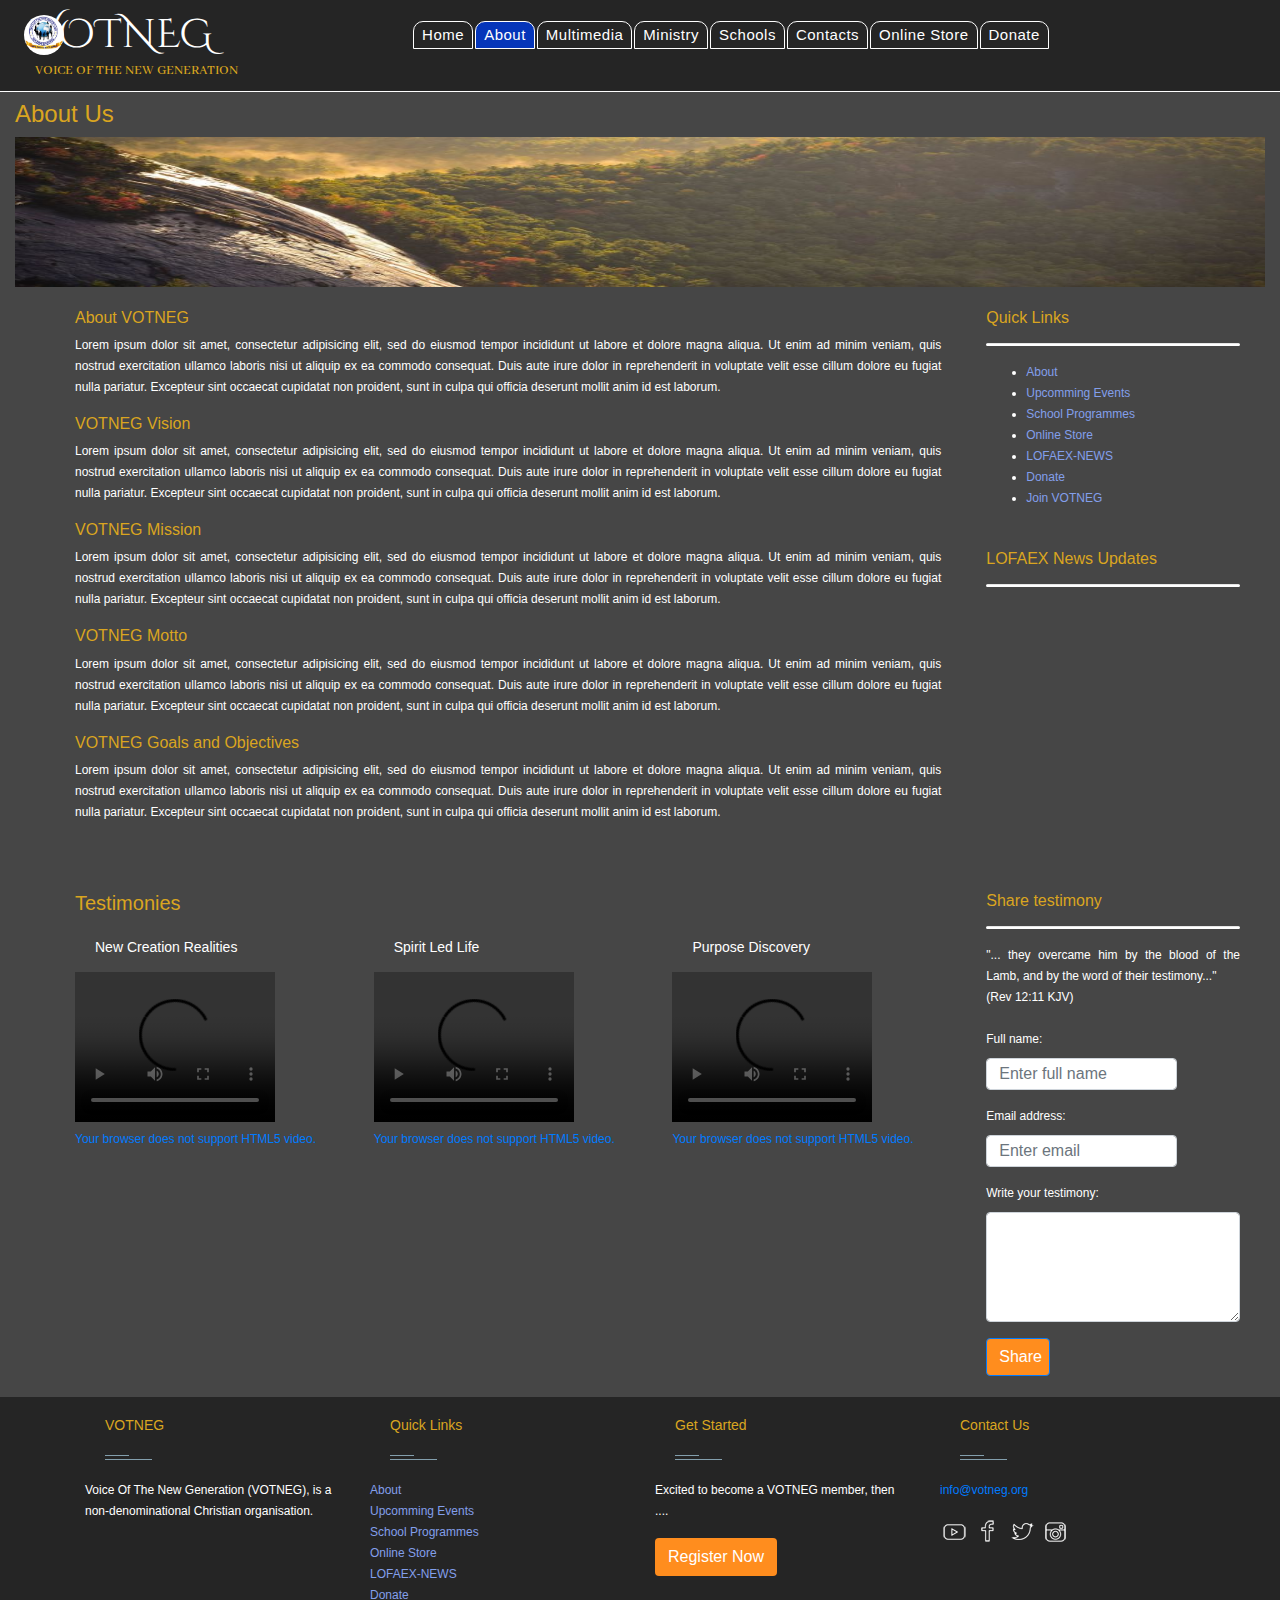
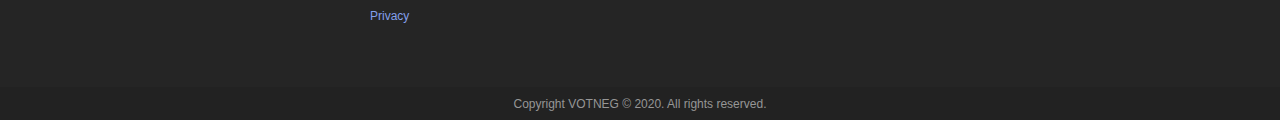
==== commit 8f8f1115: "added some code" ====
--- a/about.html
+++ b/about.html
@@ -42,7 +42,7 @@
             </nav>
             <span class="votneg-name">VOICE OF THE NEW GENERATION</span>
        </header>
-            <div class="container image-banner">
+            <div class="container-fluid image-banner">
                 <h1>About Us</h1> 
               <img src="images/img_nature_wide.jpg" style="width:100%; height: 150px;">
             </div><br>
@@ -51,7 +51,7 @@
           
           <div class="container-fluid middle-22">
               <div class="row">
-                   <div class="col-sm-6 col-md-8 col-lg-9 min-videos">
+                   <div class="col-sm-12 col-md-8 col-lg-9 min-videos">
                     <div class="container">
                         <h3>About VOTNEG</h3>
                         <p> 
@@ -102,7 +102,7 @@
           
            <!-- Right sidebar with articles -->
   
-                    <div class="cols-sm-6 col-md-4 col-lg-3 article-right-2">
+                    <div class="cols-sm-0 col-md-4 col-lg-3 article-right-2">
                         <h3 class="min-3">Quick Links</h3><hr>
                         <div class="widget no-box">
                             
--- a/css/style.css
+++ b/css/style.css
@@ -38,6 +38,10 @@
   padding-left: 0px;
   font-size: 16px;
 }
+h4 {
+  color: goldenrod;
+  font-size: 14px;
+}
 h5{
   padding-left: 20px;
   font-size: 14px;
@@ -84,6 +88,17 @@
     height: auto;
     padding: 2px;
     width: auto;
+}
+div.carousel-caption h3 {
+  font-family: Impact;
+  font-size: 20px;
+}
+div.carousel-caption p {
+  font-size: 22px;
+}
+.alert {
+  height: 70px !important;
+  margin-top: 2px;
 }
 
 ul.menu li{
@@ -125,18 +140,23 @@
   border-radius: 10px;
 
 }
+/* Make the image fully responsive */
+.carousel-inner img {
+  width: 100%;
+  height: 100%;
+}
 
 .middle-1 {
-    
     border-bottom: 1px solid white;
     height: auto;
     margin-top: 120PX;
-    overflow: auto;
+    overflow: none;
 }
 .image-banner {
-  width: auto;
-  margin-left: 60px;
-  margin-top: 120px;
+ 
+  margin-top: 100px;
+  width: 100%;
+  height: 100%
 }
 
 .slideshow-left {
@@ -148,54 +168,8 @@
   float: right;
   width: auto;
 }
-
-/* Slideshow container */
-.slideshow-container {
-    max-width: 1000px;
-    position: relative;
-  }
-  
-  /* Caption text */
-  .text {
-    color: #f2f2f2;
-    font-size: 15px;
-    padding: 8px 12px;
-    position: absolute;
-    bottom: 8px;
-    width: 100%;
-    text-align: center;
-  }
-  
-  /* Number text (1/3 etc) */
-  .numbertext {
-    color: #f2f2f2;
-    font-size: 12px;
-    padding: 8px 12px;
-    position: absolute;
-    top: 0;
-  }
-  
-  /* The dots/bullets/indicators */
-  .dot {
-    height: 15px;
-    width: 15px;
-    margin: 0 2px;
-    background-color: #bbb;
-    border-radius: 50%;
-    display: inline-block;
-    transition: background-color 0.6s ease;
-  }
-  
   .active {
     background-color: #0535b9;
-  }
-  
-  /* Fading animation */
-  .fade {
-    -webkit-animation-name: fade;
-    -webkit-animation-duration: 1.5s;
-    animation-name: fade;
-    animation-duration: 1.5s;
   }
 
   .middle-2 {
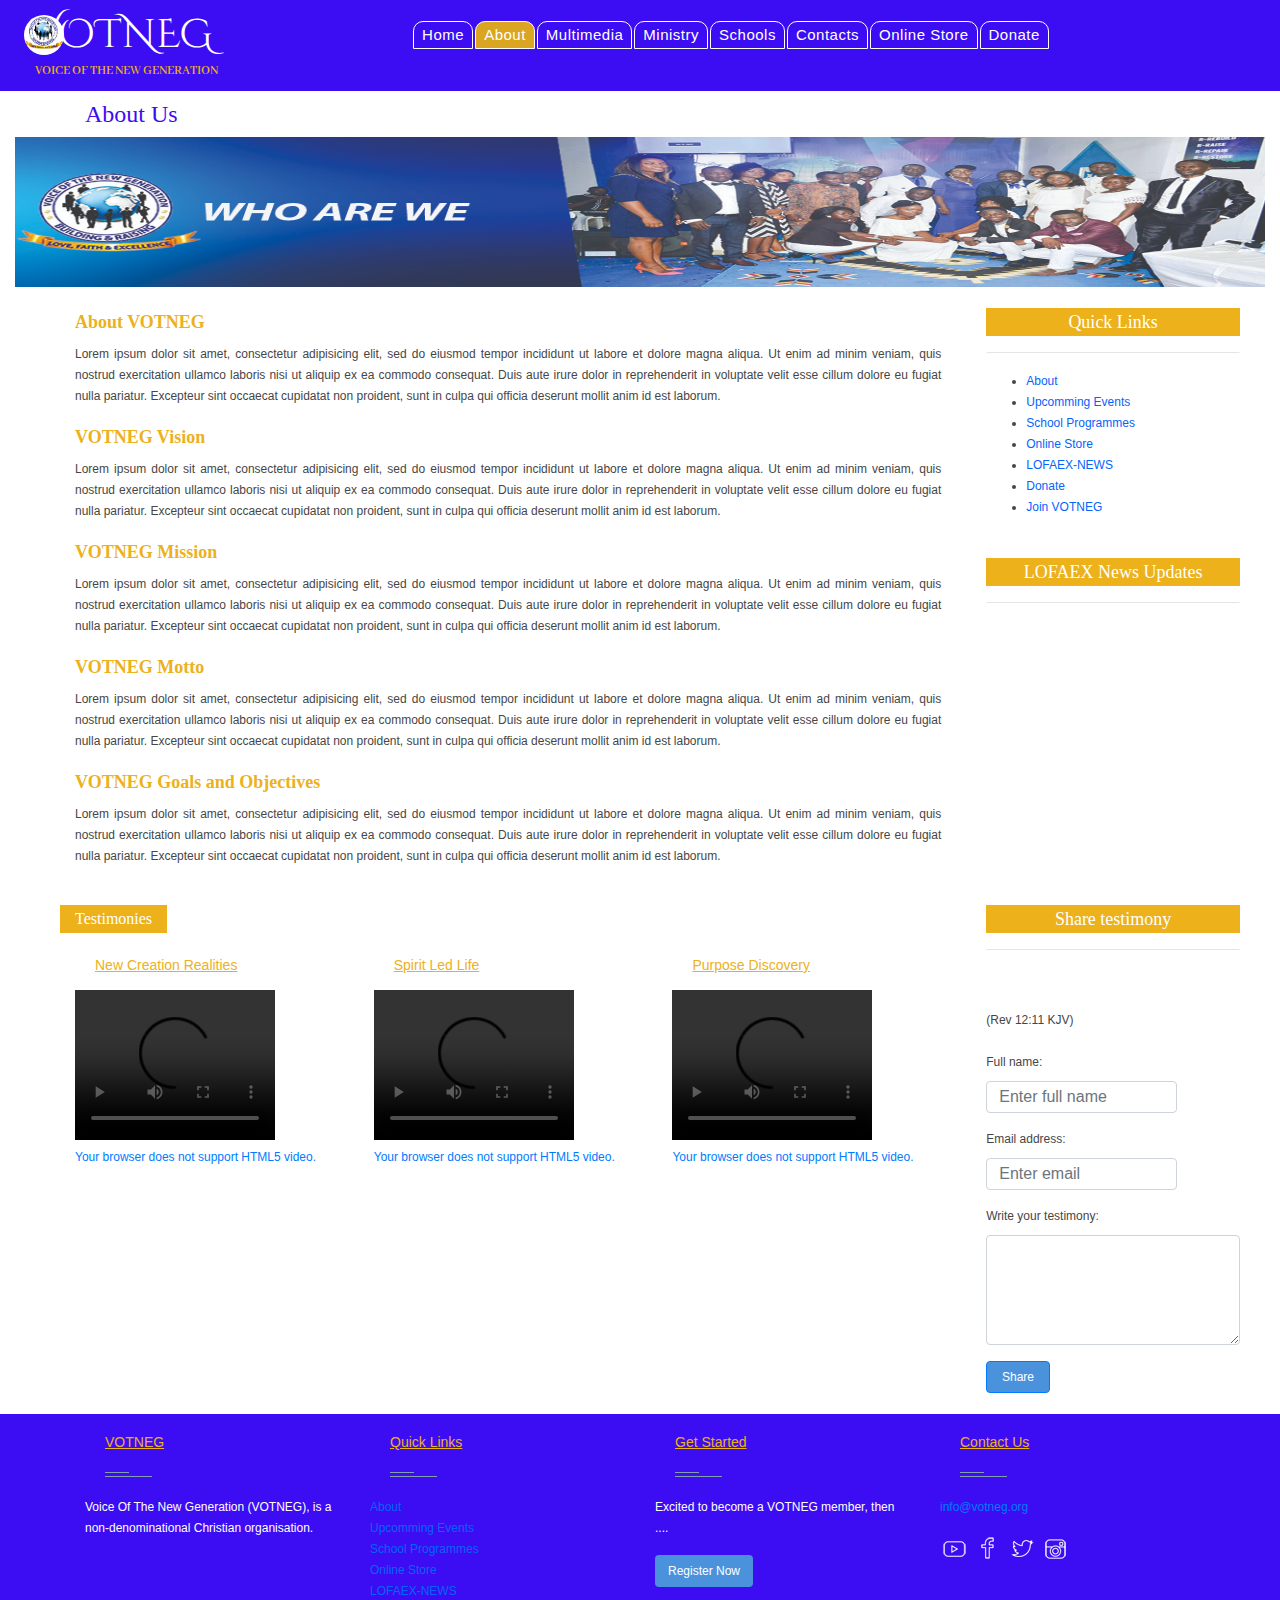
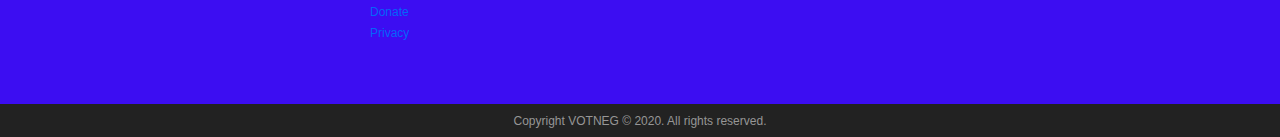
==== commit 4776f21e: "design changed" ====
--- a/about.html
+++ b/about.html
@@ -44,7 +44,7 @@
        </header>
             <div class="container-fluid image-banner">
                 <h1>About Us</h1> 
-              <img src="images/img_nature_wide.jpg" style="width:100%; height: 150px;">
+              <img src="images/about_us.jpg" style="width:100%; height: 150px;">
             </div><br>
 
           <!-- Middle of page containing Trending videos -->
@@ -53,7 +53,7 @@
               <div class="row">
                    <div class="col-sm-12 col-md-8 col-lg-9 min-videos">
                     <div class="container">
-                        <h3>About VOTNEG</h3>
+                        <h3 class="about">About VOTNEG</h3>
                         <p> 
                           Lorem ipsum dolor sit amet, consectetur adipisicing elit, sed do eiusmod tempor incididunt ut labore et dolore magna 
                           aliqua. Ut enim ad minim veniam, quis nostrud exercitation ullamco laboris nisi ut aliquip ex ea commodo consequat. 
@@ -62,7 +62,7 @@
                         </p>
                     </div>
                     <div class="container">
-                          <h3>VOTNEG Vision</h3>
+                          <h3 class="about">VOTNEG Vision</h3>
                           <p> 
                             Lorem ipsum dolor sit amet, consectetur adipisicing elit, sed do eiusmod tempor incididunt ut labore et dolore magna 
                             aliqua. Ut enim ad minim veniam, quis nostrud exercitation ullamco laboris nisi ut aliquip ex ea commodo consequat. 
@@ -71,7 +71,7 @@
                           </p>
                       </div>
                       <div class="container">
-                          <h3>VOTNEG Mission</h3>
+                          <h3 class="about">VOTNEG Mission</h3>
                           <p> 
                             Lorem ipsum dolor sit amet, consectetur adipisicing elit, sed do eiusmod tempor incididunt ut labore et dolore magna 
                             aliqua. Ut enim ad minim veniam, quis nostrud exercitation ullamco laboris nisi ut aliquip ex ea commodo consequat. 
@@ -80,7 +80,7 @@
                           </p>
                       </div>
                       <div class="container">
-                        <h3>VOTNEG Motto</h3>
+                        <h3 class="about">VOTNEG Motto</h3>
                         <p> 
                             Lorem ipsum dolor sit amet, consectetur adipisicing elit, sed do eiusmod tempor incididunt ut labore et dolore magna 
                 aliqua. Ut enim ad minim veniam, quis nostrud exercitation ullamco laboris nisi ut aliquip ex ea commodo consequat. 
@@ -89,7 +89,7 @@
                         </p>
                     </div>
                       <div class="container ">
-                        <h3>VOTNEG Goals and Objectives</h3>
+                        <h3 class="about">VOTNEG Goals and Objectives</h3>
                         <p> 
                             Lorem ipsum dolor sit amet, consectetur adipisicing elit, sed do eiusmod tempor incididunt ut labore et dolore magna 
                 aliqua. Ut enim ad minim veniam, quis nostrud exercitation ullamco laboris nisi ut aliquip ex ea commodo consequat. 
--- a/css/style.css
+++ b/css/style.css
@@ -1,5 +1,5 @@
 body{
-    color: rgb(255, 255, 255);
+    color: #464646;
     font: 12px/21px "lucida grande",verdana,sans-serif;
     font-style: normal;
     font-variant-ligatures: normal;
@@ -11,7 +11,7 @@
     font-size: 12px;
     line-height: 21px;
     font-family: "lucida grande", verdana, sans-serif;
-    background-color: #464646;
+    background-color: rgb(255, 255, 255);
 }
 #logotype{
     display: block;
@@ -24,32 +24,56 @@
 }
 
 h1{
-  color: goldenrod;
-  padding-left: 0px;
+  color: #3C0DF2;
+  padding-left: 70px;
   font-size: 24px;
-}
+  font-family: 'Times New Roman', Times, serif;
+}
+
 h2{
-  color: goldenrod;
-  padding-left: 15px;
-  font-size: 20px;
+  color: #FFFFFF;
+  padding: 5px 15px 5px 15px;
+  font-size: 16px;
+  line-height: 18px;
+  font-family: 'Times New Roman', Times, serif;
+  background-color: rgb(236, 177, 27);
+  width: fit-content;
 }
 h3{
-  color: goldenrod;
-  padding-left: 0px;
-  font-size: 16px;
+  color: #FFFFFF;
+  padding: 5px 15px 5px 15px;
+  font-size: 18px;
+  font-family: 'Times New Roman', Times, serif;
+  background-color: rgb(236, 177, 27);
+  text-align: center;
+  line-height: 18px;
+  
 }
 h4 {
-  color: goldenrod;
+  color: #0464fb;
   font-size: 14px;
 }
 h5{
   padding-left: 20px;
   font-size: 14px;
+  color: rgb(236, 177, 27);
+  font-weight: 500;
+  text-decoration: underline;
+  
+}
+.about {
+  color: rgb(236, 177, 27);;
+  padding: 5px 15px 5px 0px;
+  font-size: 18px;
+  background-color: #FFFFFF ;
+  border-bottom: #4b92dc;
+  text-align: left;
+  font-weight: 800;
 }
 
 header{
     height: auto;
-    background: #252525; 
+    background: #3C0DF2; 
     z-index: 2;
     margin: 0 auto;
     padding: 10px;
@@ -58,12 +82,19 @@
     border-bottom: 1px solid white;
   
 }
-.navbar {
-    
-  background: #252525 !important;
-  
-    
-   
+.multimedia-header{
+  height: auto;
+  background: #3C0DF2; 
+  z-index: 2;
+  margin: 0 auto;
+  padding: 10px;
+  position: relative;
+  top: 0px;
+  border-bottom: 1px solid white;
+
+}
+.navbar { 
+  background: #3C0DF2 !important;
 }
 .logo-text {
   font-family: 'Cinzel Decorative', cursive;
@@ -78,9 +109,9 @@
 .votneg-name {
   margin-left: 20px;
   font-family: 'Abhaya Libre', serif;
-  font-size: 14px;
-  color: goldenrod;
-  font-weight: 500;
+  font-size: 13px;
+  color: rgb(236, 177, 27);
+  font-weight: 600;
 }
 
 .menu{
@@ -121,19 +152,25 @@
     width: 100%;
 }
  ul li a:hover{
-    background-color: #0535b9;
-    
-    color: goldenrod !important;
+    background-color: rgb(218, 165, 32);
+    color: #0535b9 !important;
 }
 .iframe-live {
-  border: 5px solid goldenrod;
+  border: 3px solid rgb(218, 165, 32) !important;
 }
 .live-menu{
   margin-left: 20px;
 }
 .livestream {
-  margin-top: 150px;
-}
+  margin-top: 10px;
+}
+livestream-left{
+  margin-left: 40px;
+}
+.livestream-sidebar {
+  margin-top: 0px;
+}
+
 hr {
   background-color: #ffffff;
   height: 2px;
@@ -168,12 +205,12 @@
   float: right;
   width: auto;
 }
-  .active {
-    background-color: #0535b9;
+  a.active {
+    background-color: rgb(218, 165, 32);
   }
 
   .middle-2 {
-    margin-top: 120px;
+    margin-top: 20px;
     height: auto;
     overflow: auto;
     padding-left: 60px;
@@ -188,7 +225,7 @@
 }
 
 .middle-3 {
-  margin-top: 120px;
+  margin-top: 10px;
   height: auto;
   overflow: auto;
   padding-left: 60px;
@@ -198,7 +235,7 @@
 .middle-4 {
   padding-left: 60px;
   height: auto;
-  margin-top: 120px;
+  margin-top: 10px;
   overflow: auto;
   text-align: justify;
 } 
@@ -206,21 +243,20 @@
 .middle-5 {
   padding-left: 60px;
   height: auto;
-  margin-top: 120px;
+  margin-top: 10px;
   overflow: auto;
   display: inline-block;
 }
 .middle-6 {
   padding-left: 60px;
   height: auto;
-  margin-top: 50px;
+  margin-top: 20px;
   overflow: auto;
   text-align: justify;
 }
 .segment-videos, .min-videos, .segment-teaching, .segment-testimony, .segment-videos-more {
   float: left;
   margin-bottom: 2px;
-
 }
 .article-right-2, .article-right-3, .article-right-4, .article-right-5{
   margin: 0px;
@@ -413,7 +449,7 @@
 ====================== */
 
 /* Main Footer */
-footer .main-footer{	padding: 20px 0;	background: #252525;}
+footer .main-footer{	padding: 20px 0;	background: #3C0DF2;}
 footer ul{	padding-left: 0;	list-style: none;}
 
 /* Copy Right Footer */
@@ -449,9 +485,9 @@
 .widget.no-box{	padding: 0;	background-color: transparent;	margin-bottom: 40px;
 	box-shadow: none; -webkit-box-shadow: none; -moz-box-shadow: none; -ms-box-shadow: none; -o-box-shadow: none;}
 .widget.subscribe p{	margin-bottom: 18px;}
-.widget li a{	color: #839feb;}
-.widget li a:hover{	color: #4b92dc; background-color: #464646;}
-.widget-title {margin-bottom: 20px; color: goldenrod !important;}
+.widget li a{	color: #0464fb;}
+.widget li a:hover{	color: rgb(236, 177, 27); background-color: none;}
+.widget-title {margin-bottom: 20px; color: rgb(236, 177, 27) !important;}
 .widget-title span {background: #839FAD none repeat scroll 0 0;display: block; height: 1px;margin-top: 25px;position: relative;width: 20%;}
 .widget-title span::after {background: inherit;content: "";height: inherit;    position: absolute;top: -4px;width: 50%;}
 .widget-title.text-center span,.widget-title.text-center span::after {margin-left: auto;margin-right:auto;left: 0;right: 0;}
@@ -470,10 +506,10 @@
 
 ul.social-footer2 {	margin: 0;padding: 0;	width: auto;}
 ul.social-footer2 li {display: inline-block;padding: 0;}
-ul.social-footer2 li a:hover {background-color:#ff8d1e;}
+ul.social-footer2 li a:hover {background-color:rgb(236, 177, 27);}
 ul.social-footer2 li a {display: block;	height:30px;width: 30px;text-align: center;}
-.btn{background-color: #ff8d1e; color:#fff;}
-.btn:hover, .btn:focus, .btn.active {background: #4b92dc;color: #fff;
+.btn{background-color: #4b92dc; color:#fff; width: fit-content; height: 100%; font-size: 12px;}
+.btn:hover, .btn:focus, .btn.active {background: rgb(236, 177, 27);color: #fff;
 -webkit-box-shadow: 0 15px 30px rgba(0, 0, 0, 0.1);
 -moz-box-shadow: 0 15px 30px rgba(0, 0, 0, 0.1);
 -ms-box-shadow: 0 15px 30px rgba(0, 0, 0, 0.1);
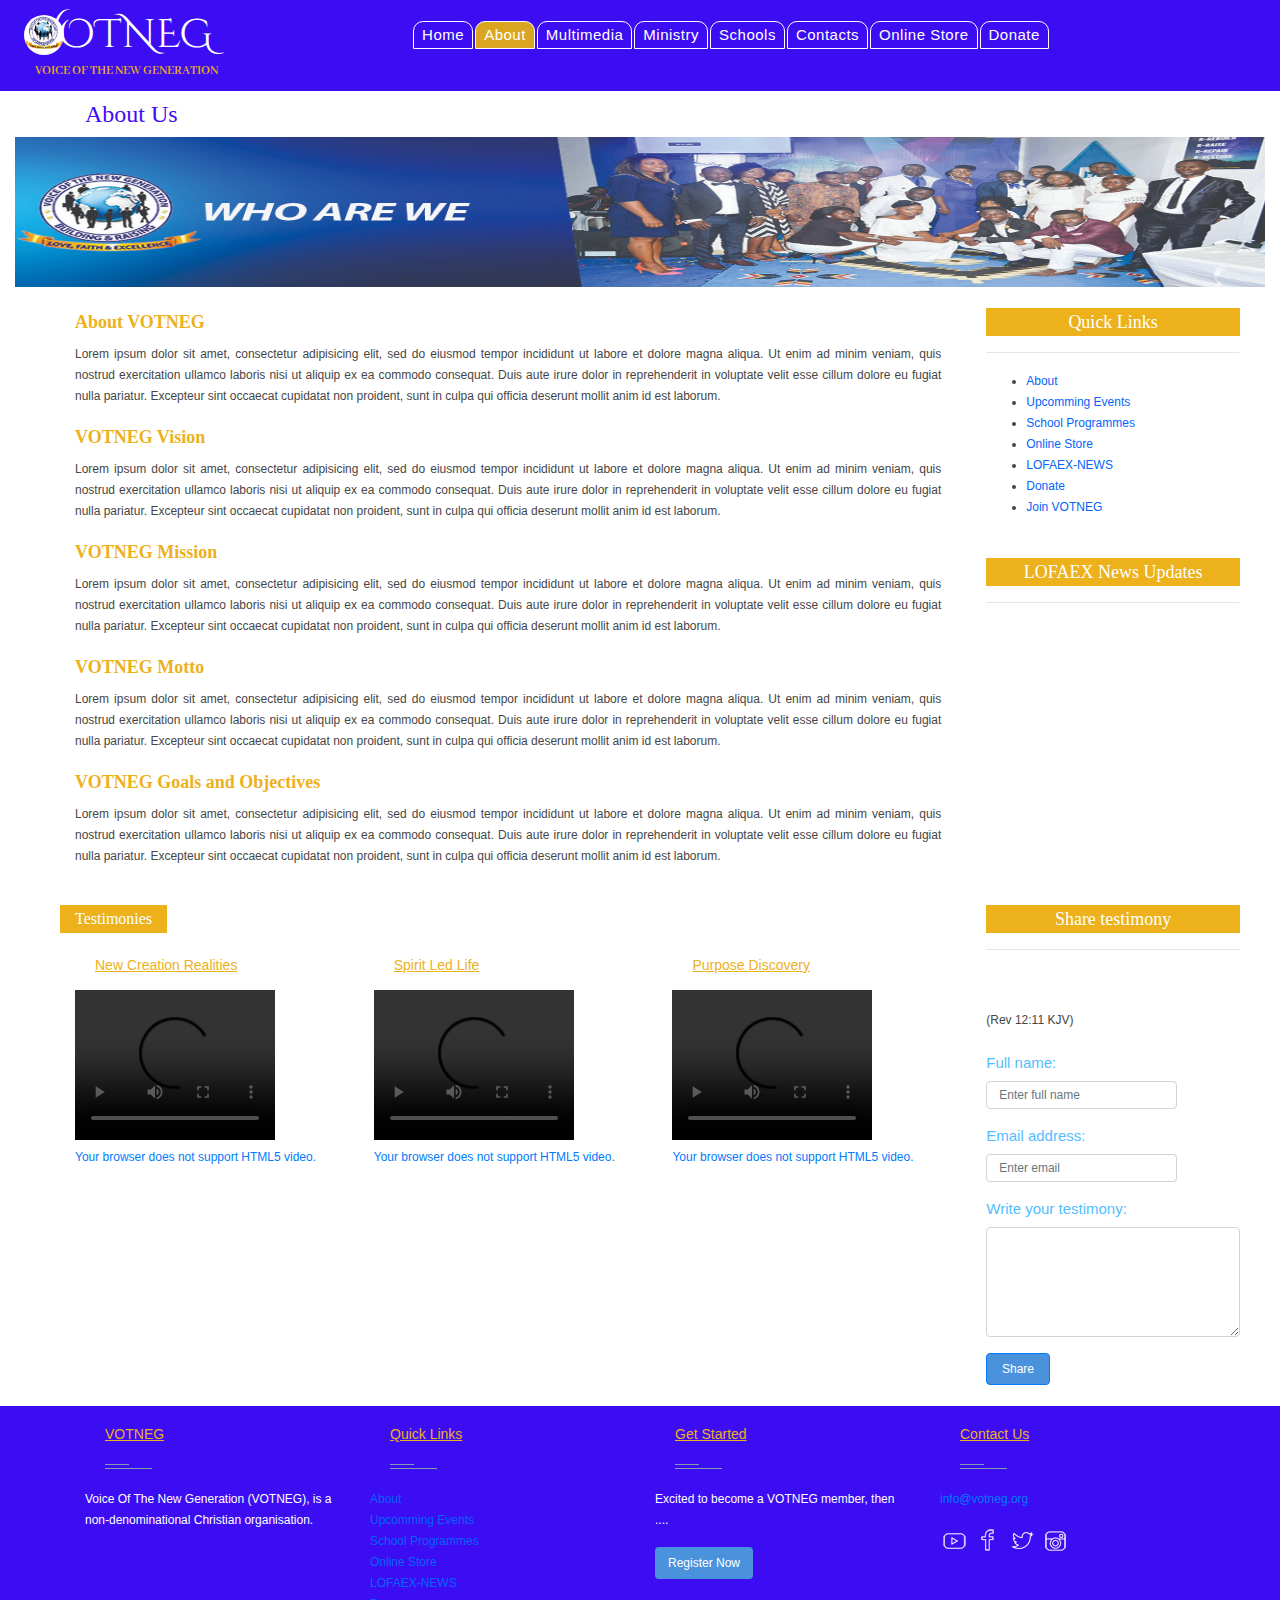
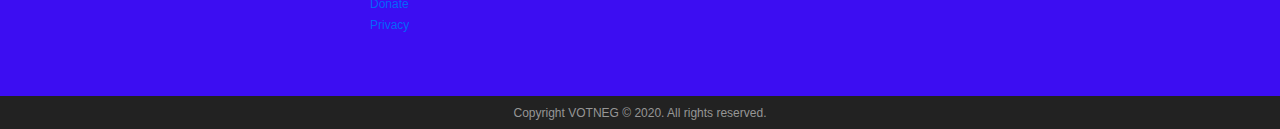
==== commit 9f42654d: "Made some changes on the head and also added css for logo on the header" ====
--- a/about.html
+++ b/about.html
@@ -4,6 +4,7 @@
         <!-- Required meta tags -->
         <meta charset="utf-8">
         <meta name="viewport" content="width=device-width, initial-scale=1, shrink-to-fit=no">
+        <link rel="icon" href="images/favicon.ico" type="image/x-icon">
                <!-- Optional JavaScript -->
     <!-- jQuery first, then Popper.js, then Bootstrap JS -->
         <script src="js/bootstrap.js"></script>
--- a/css/style.css
+++ b/css/style.css
@@ -433,15 +433,37 @@
   font-size: 22px;
   text-transform: uppercase;
 }
-
-
-
 .btn-default {
   color: #fff;
   font-size: 14px;
   background-color: #662d91;
   border-radius : 0px;
 }
+input[type="text"], input[type="email"]{
+  width: 100%;
+  height: 25px;
+  outline: 0;
+  font-size: 1em;
+  background: #fff;
+  color: #2f4f4f;
+}
+
+textarea[type="text"]{
+  outline: 0;
+  font-size: 1em;
+  background: #fff;
+  color: #2f4f4f;
+}
+
+label{
+  font-size: 1.25em;
+  color: #53BDFF;
+  background-color: #fff;
+  outline: 0;
+  width: 100%;
+
+}
+
 
 
 /*==================== 
@@ -538,5 +560,79 @@
   @media only screen and (max-width: 300px) {
     .text {font-size: 11px}
   }
-
-
+  /* On smaller screens, decrease text size 1024 */
+  @media only screen and (max-width: 1025px) {
+    #logotype{
+      display: block;
+    height: 25px;
+    width: 25px;
+    position: absolute;
+    top: 0;
+    left: 50%;
+    margin-left: -452px !important;
+    }
+  }
+  /* On smaller screens, decrease text size 600px */
+  @media only screen and (max-width: 770px) {
+    #logotype{
+      display: block;
+    height: 25px;
+    width: 25px;
+    position: absolute;
+    top: 0;
+    left: 50%;
+    margin-left: -240px !important;
+    }
+  }
+  /* On smaller screens, decrease text size iphone6,7,8 plus */
+  @media only screen and (max-width: 420px) {
+    #logotype{
+      display: block;
+    height: 25px;
+    width: 25px;
+    position: absolute;
+    top: 0;
+    left: 50%;
+    margin-left: -150px !important;
+    }
+  }
+/* On smaller screens, decrease text size iphone6,7,8 */
+  @media only screen and (max-width: 400px) {
+    #logotype{
+      display: block;
+    height: 25px;
+    width: 25px;
+    position: absolute;
+    top: 0;
+    left: 50%;
+    margin-left: -130px !important;
+    }
+  }
+  
+  /* On smaller screens, decrease text size Galaxy S5*/
+  @media only screen and (max-width: 370px) {
+    #logotype{
+      display: block;
+    height: 25px;
+    width: 25px;
+    position: absolute;
+    top: 0;
+    left: 50%;
+    margin-left: -120px !important;
+    }
+  }
+  /* On smaller screens, decrease text size iphone 5*/
+  @media only screen and (max-width: 321px) {
+    #logotype{
+      display: block;
+    height: 25px;
+    width: 25px;
+    position: absolute;
+    top: 0;
+    left: 50%;
+    margin-left: -105px !important;
+    }
+  }
+
+
+
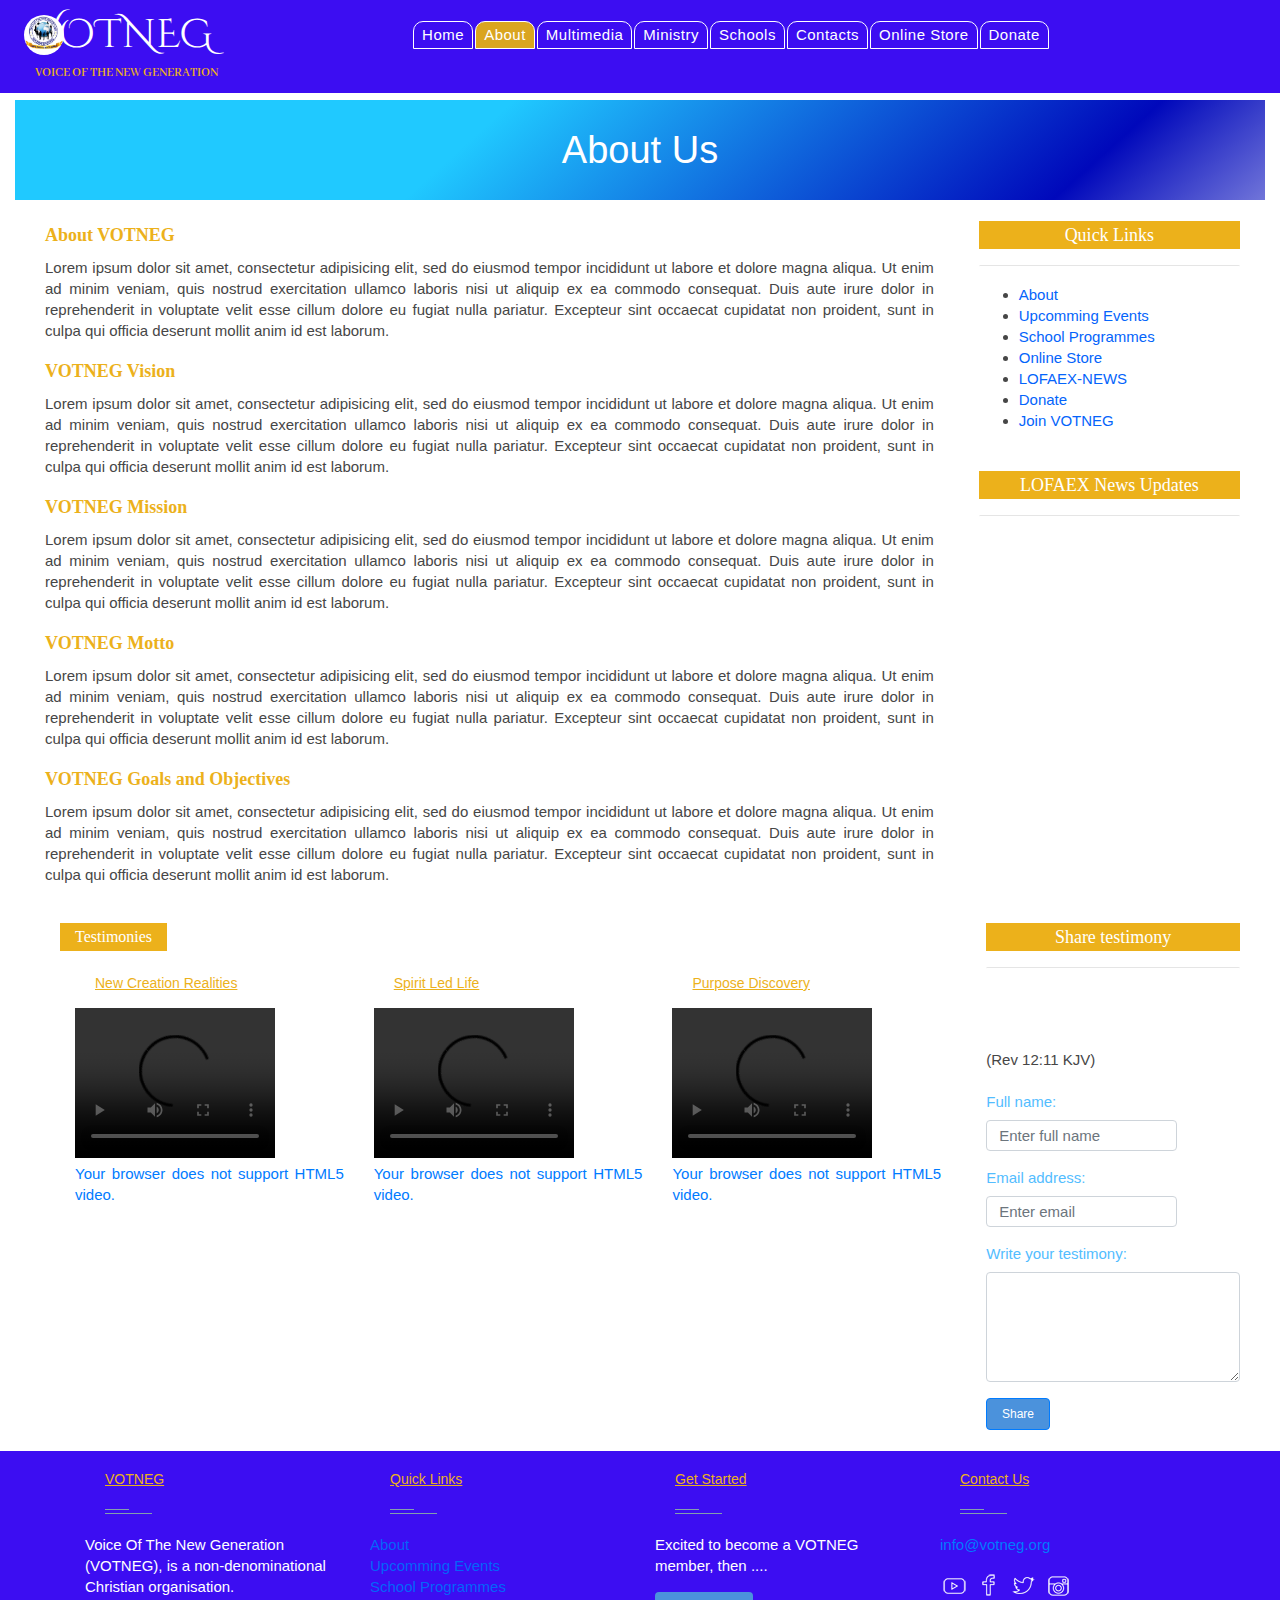
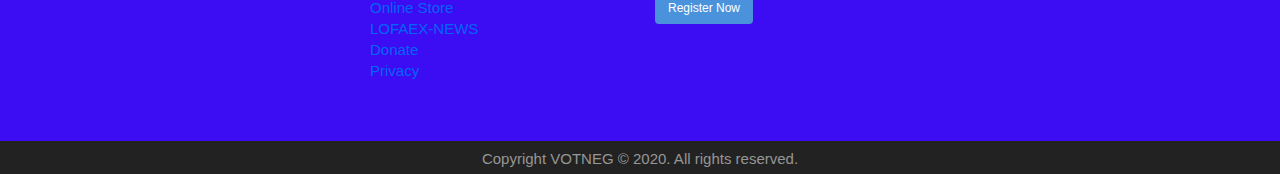
==== commit e4c26418: "added the vsol page" ====
--- a/about.html
+++ b/about.html
@@ -1,10 +1,20 @@
 <!DOCTYPE html>
 <html lang="en">
     <head>
-        <!-- Required meta tags -->
-        <meta charset="utf-8">
-        <meta name="viewport" content="width=device-width, initial-scale=1, shrink-to-fit=no">
-        <link rel="icon" href="images/favicon.ico" type="image/x-icon">
+          <!-- Required meta tags -->
+    <meta charset="utf-8">
+	<meta http-equiv="X-UA-Compatible" content="IE=edge,chrome=1">
+	<meta name="viewport" content="width=device-width, initial-scale=1.0, maximum-scale=1.0,user-scalable=no">
+	<meta name="description" content="Raising outstanding leaders in all fields of life">
+	<meta http-equiv="Cache-Control" content="no-store">
+	<meta name="keywords" content="voice of the new generation, VOTNEG, votneg, 1 Peter 2:9, Leadership, christianity, organisation, non-denomination christian organisation, empowerment, NGO, youths">
+	<meta name="author" content="Lekunze Stanley Enow">
+	<meta property="og:type" content="website">
+	<meta property="og:image" content="https://www.votneg.org/images/favicon.ico">
+	<link rel="canonical" href="https://www.votneg.org/en-br/home" hreflang="en-br">
+	<link rel="alternate" href="https://www.votneg.org/fr-fr/home" hreflang="fr-fr" ="">
+	<title>About Us | VOICE OF THE NEW GENERATION</title>
+    <link rel="icon" href="images/favicon.ico" type="image/x-icon">
                <!-- Optional JavaScript -->
     <!-- jQuery first, then Popper.js, then Bootstrap JS -->
         <script src="js/bootstrap.js"></script>
@@ -14,7 +24,6 @@
         <link href="https://fonts.googleapis.com/css2?family=Cinzel+Decorative:wght@700&display=swap" rel="stylesheet">
         <link href="https://fonts.googleapis.com/css2?family=Abhaya+Libre:wght@500&display=swap" rel="stylesheet">
         <link rel="stylesheet" href="css/style.css" type="text/css">
-        <title>VOTNEG | VOICE OF THE NEW GENERATION</title>
     </head>
     <body>
         <!-- Header with Main Menu -->
@@ -44,8 +53,9 @@
             <span class="votneg-name">VOICE OF THE NEW GENERATION</span>
        </header>
             <div class="container-fluid image-banner">
-                <h1>About Us</h1> 
-              <img src="images/about_us.jpg" style="width:100%; height: 150px;">
+                <div class="gradient">
+                    About Us
+                </div>
             </div><br>
 
           <!-- Middle of page containing Trending videos -->
--- a/css/style.css
+++ b/css/style.css
@@ -8,7 +8,7 @@
     font-variant-east-asian: normal;
     font-weight: normal;
     font-stretch: normal;
-    font-size: 12px;
+    font-size: 15px;
     line-height: 21px;
     font-family: "lucida grande", verdana, sans-serif;
     background-color: rgb(255, 255, 255);
@@ -60,6 +60,16 @@
   font-weight: 500;
   text-decoration: underline;
   
+}
+
+
+div.gradient {
+  text-align: center;
+  padding-top: 40px;
+  font-size: 38px;
+  color: #fff;
+  height: 100px;
+  background-image: linear-gradient( 138deg,  rgba(32,201,255,1) 36.7%, rgba(0,8,187,1) 84.4%, rgba(255,255,255,1) 119.7% );
 }
 .about {
   color: rgb(236, 177, 27);;
@@ -220,7 +230,7 @@
   
   height: auto;
   overflow: auto;
-  padding-left: 60px;
+  padding-left: 30px;
   text-align: justify;
 }
 
@@ -456,14 +466,12 @@
 }
 
 label{
-  font-size: 1.25em;
+  font-size: 1.0em;
   color: #53BDFF;
   background-color: #fff;
   outline: 0;
   width: 100%;
-
-}
-
+}
 
 
 /*==================== 
@@ -559,6 +567,7 @@
   /* On smaller screens, decrease text size */
   @media only screen and (max-width: 300px) {
     .text {font-size: 11px}
+    .image-banner{font-size: 20px;}
   }
   /* On smaller screens, decrease text size 1024 */
   @media only screen and (max-width: 1025px) {
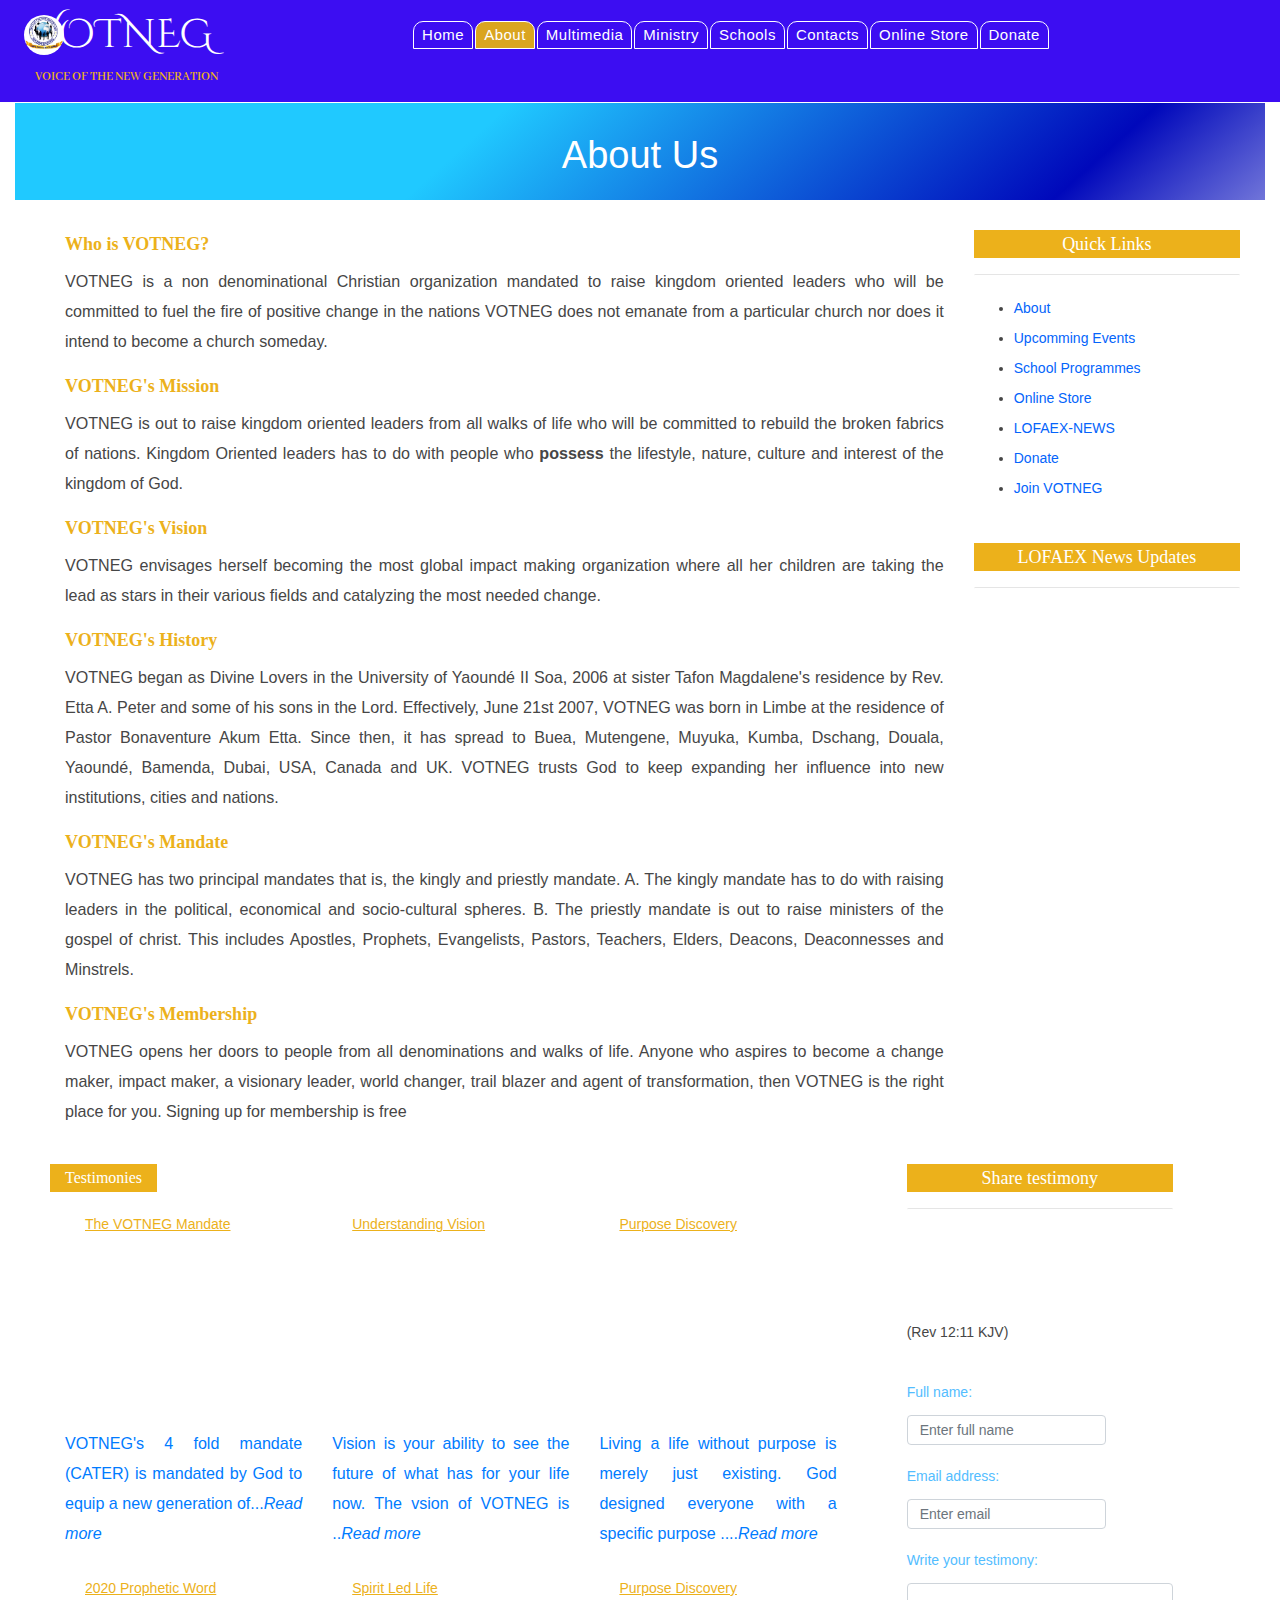
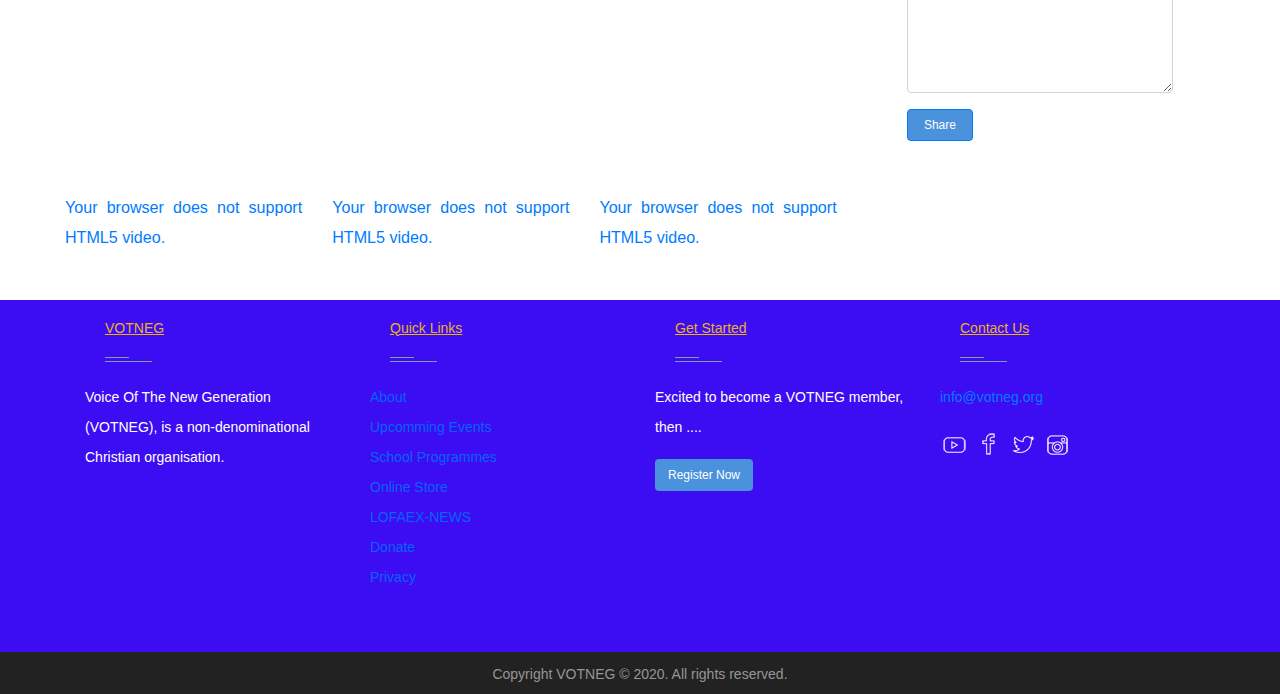
==== commit 94326daf: "Added more files to the project" ====
--- a/about.html
+++ b/about.html
@@ -63,49 +63,49 @@
           <div class="container-fluid middle-22">
               <div class="row">
                    <div class="col-sm-12 col-md-8 col-lg-9 min-videos">
-                    <div class="container">
-                        <h3 class="about">About VOTNEG</h3>
+                    <div class="container m-left">
+                        <h3 class="about">Who is VOTNEG?</h3>
                         <p> 
-                          Lorem ipsum dolor sit amet, consectetur adipisicing elit, sed do eiusmod tempor incididunt ut labore et dolore magna 
-                          aliqua. Ut enim ad minim veniam, quis nostrud exercitation ullamco laboris nisi ut aliquip ex ea commodo consequat. 
-                          Duis aute irure dolor in reprehenderit in voluptate velit esse cillum dolore eu fugiat nulla pariatur. Excepteur sint 
-                          occaecat cupidatat non proident, sunt in culpa qui officia deserunt mollit anim id est laborum.
+                            VOTNEG is a non denominational Christian organization mandated to raise kingdom oriented leaders who will be committed to fuel the fire of positive change in the nations
+                            VOTNEG does not emanate from a particular church nor does it intend to become a church someday.
                         </p>
                     </div>
-                    <div class="container">
-                          <h3 class="about">VOTNEG Vision</h3>
+                    <div class="container m-left">
+                          <h3 class="about">VOTNEG's Mission</h3>
                           <p> 
-                            Lorem ipsum dolor sit amet, consectetur adipisicing elit, sed do eiusmod tempor incididunt ut labore et dolore magna 
-                            aliqua. Ut enim ad minim veniam, quis nostrud exercitation ullamco laboris nisi ut aliquip ex ea commodo consequat. 
-                            Duis aute irure dolor in reprehenderit in voluptate velit esse cillum dolore eu fugiat nulla pariatur. Excepteur sint 
-                            occaecat cupidatat non proident, sunt in culpa qui officia deserunt mollit anim id est laborum.
+                            VOTNEG is out to raise kingdom oriented leaders from all walks of life who will be committed to rebuild the broken fabrics of nations.
+                            Kingdom Oriented leaders has to do with people who <b>possess</b> the lifestyle, nature, culture and interest of the kingdom of God.
                           </p>
                       </div>
-                      <div class="container">
-                          <h3 class="about">VOTNEG Mission</h3>
+                      <div class="container m-left">
+                          <h3 class="about">VOTNEG's Vision</h3>
                           <p> 
-                            Lorem ipsum dolor sit amet, consectetur adipisicing elit, sed do eiusmod tempor incididunt ut labore et dolore magna 
-                            aliqua. Ut enim ad minim veniam, quis nostrud exercitation ullamco laboris nisi ut aliquip ex ea commodo consequat. 
-                            Duis aute irure dolor in reprehenderit in voluptate velit esse cillum dolore eu fugiat nulla pariatur. Excepteur sint 
-                            occaecat cupidatat non proident, sunt in culpa qui officia deserunt mollit anim id est laborum. 
+                            VOTNEG envisages herself becoming the most global impact making organization where all her children are taking the lead as stars in 
+                            their various fields and catalyzing the most needed change. 
                           </p>
                       </div>
-                      <div class="container">
-                        <h3 class="about">VOTNEG Motto</h3>
+                      <div class="container m-left">
+                        <h3 class="about">VOTNEG's History</h3>
                         <p> 
-                            Lorem ipsum dolor sit amet, consectetur adipisicing elit, sed do eiusmod tempor incididunt ut labore et dolore magna 
-                aliqua. Ut enim ad minim veniam, quis nostrud exercitation ullamco laboris nisi ut aliquip ex ea commodo consequat. 
-                Duis aute irure dolor in reprehenderit in voluptate velit esse cillum dolore eu fugiat nulla pariatur. Excepteur sint 
-                occaecat cupidatat non proident, sunt in culpa qui officia deserunt mollit anim id est laborum.
+                            VOTNEG began as Divine Lovers in the University of Yaoundé II Soa, 2006 at sister Tafon Magdalene's residence by Rev. Etta A. Peter and some of his sons in the Lord.
+                            Effectively, June 21st 2007, VOTNEG was born in Limbe at the residence of Pastor Bonaventure Akum Etta. Since then, it has spread to Buea, Mutengene, Muyuka, Kumba, Dschang, Douala, Yaoundé, Bamenda, Dubai, USA, Canada and UK.
+                            VOTNEG trusts God to keep expanding her influence into new institutions, cities and nations.
                         </p>
-                    </div>
-                      <div class="container ">
-                        <h3 class="about">VOTNEG Goals and Objectives</h3>
+                      </div>
+                      <div class="container m-left">
+                        <h3 class="about">VOTNEG's Mandate</h3>
                         <p> 
-                            Lorem ipsum dolor sit amet, consectetur adipisicing elit, sed do eiusmod tempor incididunt ut labore et dolore magna 
-                aliqua. Ut enim ad minim veniam, quis nostrud exercitation ullamco laboris nisi ut aliquip ex ea commodo consequat. 
-                Duis aute irure dolor in reprehenderit in voluptate velit esse cillum dolore eu fugiat nulla pariatur. Excepteur sint 
-                occaecat cupidatat non proident, sunt in culpa qui officia deserunt mollit anim id est laborum.
+                            VOTNEG has two principal mandates that is, the kingly and priestly mandate. 
+                            A. The kingly mandate has to do with raising leaders in the  political, economical and socio-cultural spheres. 
+                            B. The priestly mandate is out to raise ministers of the gospel of christ. This includes Apostles, Prophets, 
+                            Evangelists, Pastors, Teachers, Elders, Deacons, Deaconnesses and Minstrels.
+                        </p>
+                    </div>
+                    <div class="container m-left">
+                        <h3 class="about">VOTNEG's Membership</h3>
+                        <p> 
+                            VOTNEG opens her doors to people from all denominations and walks of life. Anyone who aspires to become a change maker, impact maker, a visionary leader, world changer, trail blazer and agent of transformation, then VOTNEG is the right place for you. 
+                            Signing up for membership is free
                         </p>
                     </div>
                  
@@ -152,49 +152,75 @@
         
         <div class="container-fluid middle-6">
             <div class="row">
-            <div class="col-sm-6 col-md-8 col-lg-9 segment-testimony">
-                <h2 class="main-3">Testimonies</h2>
-                <div class="container-fluid">
-                    <div class="row">
-                        <div class="col-md-4 col-lg-4">
-                            <p><h5>New Creation Realities</h5></p>
-        
-                            <video width="200px" height="auto" controls>
-                                <source src="mov_bbb.mp4" type="video/mp4">
-                                <source src="mov_bbb.ogg" type="video/ogg">
-                                    Your browser does not support HTML5 video.
-                            </video>
-                            <p>
-                                <a href="#">Your browser does not support HTML5 video.</a>
-                            </p>
+                <div class="col-sm-6 col-md-7 col-lg-8 segment-testimony m-left">
+                    <h2 class="main-3">Testimonies</h2>
+                    <div class="container-fluid">
+                        <div class="row">
+                            <div class="col- col-md-4 col-lg-4">
+                                <p><h5>The VOTNEG Mandate</h5></p>
+            
+                                <iframe width="100%" height="170px" src="https://www.youtube.com/embed/CK8W3kgNbIQ" frameborder="0" 
+                                allow="accelerometer; autoplay; encrypted-media; gyroscope; picture-in-picture" allowfullscreen></iframe>
+                                
+                                <p>
+                                    <a href="#">VOTNEG's 4 fold mandate (CATER) is mandated by God to equip a new generation of...<em>Read more</em></a>
+                                </p>
+                            </div>
+                            <div class="col- col-md-4 col-lg-4">
+                                <p><h5>Understanding Vision</h5></p>
+            
+                                <iframe width="100%" height="170px" src="https://www.youtube.com/embed/MuzVrwDfsK8" frameborder="0" 
+                                allow="accelerometer; autoplay; encrypted-media; gyroscope; picture-in-picture" allowfullscreen></iframe>
+                                
+                                <p>
+                                    <a href="#">Vision is your ability to see the future of what has for your life now. The vsion of VOTNEG is ..<em>Read more</em></a>
+                                </p>
+                            </div>
+                            <div class="col- col-md-4 col-lg-4">
+                                <p><h5>Purpose Discovery</h5></p>
+            
+                                <iframe width="100%" height="170px" src="https://www.youtube.com/embed/X1lCcQu9PXw" frameborder="0" 
+                                allow="accelerometer; autoplay; encrypted-media; gyroscope; picture-in-picture" allowfullscreen></iframe>
+                                
+                                <p>
+                                    <a href="#">Living a life without purpose is merely just existing. God designed everyone with a specific purpose ....<em>Read more</em></a>
+                                </p>
+                            </div>
                         </div>
-                        <div class="col-md-4 col-lg-4">
-                            <p><h5>Spirit Led Life</h5></p>
-        
-                            <video width="200px" height="auto" controls>
-                                <source src="mov_bbb.mp4" type="video/mp4">
-                                <source src="mov_bbb.ogg" type="video/ogg">
-                                    Your browser does not support HTML5 video.
-                            </video>
-                            <p>
-                                <a href="#">Your browser does not support HTML5 video.</a>
-                            </p>
+                    </div>
+                    <div class="container-fluid">
+                        <div class="row">
+                            <div class="col-md-4 col-lg-4">
+                                <p><h5>2020 Prophetic Word</h5></p>
+            
+                                <iframe width="100%" height="170px" src="https://www.youtube.com/embed/GYPdyye38Bs" frameborder="0" 
+                                allow="accelerometer; autoplay; encrypted-media; gyroscope; picture-in-picture" allowfullscreen></iframe>
+                                <p>
+                                    <a href="#">Your browser does not support HTML5 video.</a>
+                                </p>
+                            </div>
+                            <div class="col-md-4 col-lg-4">
+                                <p><h5>Spirit Led Life</h5></p>
+            
+                                <iframe width="100%" height="170px" src="https://www.youtube.com/embed/uRpaziPP0Ng" frameborder="0" 
+                                allow="accelerometer; autoplay; encrypted-media; gyroscope; picture-in-picture" allowfullscreen></iframe>
+                                <p>
+                                    <a href="#">Your browser does not support HTML5 video.</a>
+                                </p>
+                            </div>
+                            <div class="col-md-4 col-lg-4">
+                                <p><h5>Purpose Discovery</h5></p>
+            
+                                <iframe width="100%" height="170px" src="https://www.youtube.com/embed/eiTuFjF8QJg" frameborder="0" 
+                                allow="accelerometer; autoplay; encrypted-media; gyroscope; picture-in-picture" allowfullscreen></iframe>
+                                
+                                <p>
+                                    <a href="#">Your browser does not support HTML5 video.</a>
+                                </p>
+                            </div>
                         </div>
-                        <div class="col-md-4 col-lg-4">
-                            <p><h5>Purpose Discovery</h5></p>
-        
-                            <video width="200px" height="auto" controls>
-                                <source src="mov_bbb.mp4" type="video/mp4">
-                                <source src="mov_bbb.ogg" type="video/ogg">
-                                    Your browser does not support HTML5 video.
-                            </video>
-                            <p>
-                                <a href="#">Your browser does not support HTML5 video.</a>
-                            </p>
-                        </div>
-                    </div>
-                </div>
-            </div>
+                    </div>
+                </div>
             <!-- Right sidebar with articles -->
             <div class="cols-sm-6 col-md-4 col-lg-3 article-right-4">
                 <h3 class="min-4">Share testimony</h3><hr>
--- a/css/style.css
+++ b/css/style.css
@@ -1,647 +1,665 @@
-body{
-    color: #464646;
-    font: 12px/21px "lucida grande",verdana,sans-serif;
-    font-style: normal;
-    font-variant-ligatures: normal;
-    font-variant-caps: normal;
-    font-variant-numeric: normal;
-    font-variant-east-asian: normal;
-    font-weight: normal;
-    font-stretch: normal;
-    font-size: 15px;
-    line-height: 21px;
-    font-family: "lucida grande", verdana, sans-serif;
-    background-color: rgb(255, 255, 255);
-}
-#logotype{
-    display: block;
-    height: 38px;
-    width: 40px;
-    position: absolute;
-    top: 0;
-    left: 50%;
-    margin-left: -616px;
-}
-
-h1{
-  color: #3C0DF2;
-  padding-left: 70px;
-  font-size: 24px;
-  font-family: 'Times New Roman', Times, serif;
-}
-
-h2{
-  color: #FFFFFF;
-  padding: 5px 15px 5px 15px;
-  font-size: 16px;
-  line-height: 18px;
-  font-family: 'Times New Roman', Times, serif;
-  background-color: rgb(236, 177, 27);
-  width: fit-content;
-}
-h3{
-  color: #FFFFFF;
-  padding: 5px 15px 5px 15px;
-  font-size: 18px;
-  font-family: 'Times New Roman', Times, serif;
-  background-color: rgb(236, 177, 27);
-  text-align: center;
-  line-height: 18px;
-  
-}
-h4 {
-  color: #0464fb;
-  font-size: 14px;
-}
-h5{
-  padding-left: 20px;
-  font-size: 14px;
-  color: rgb(236, 177, 27);
-  font-weight: 500;
-  text-decoration: underline;
-  
-}
-
-
-div.gradient {
-  text-align: center;
-  padding-top: 40px;
-  font-size: 38px;
-  color: #fff;
-  height: 100px;
-  background-image: linear-gradient( 138deg,  rgba(32,201,255,1) 36.7%, rgba(0,8,187,1) 84.4%, rgba(255,255,255,1) 119.7% );
-}
-.about {
-  color: rgb(236, 177, 27);;
-  padding: 5px 15px 5px 0px;
-  font-size: 18px;
-  background-color: #FFFFFF ;
-  border-bottom: #4b92dc;
-  text-align: left;
-  font-weight: 800;
-}
-
-header{
-    height: auto;
-    background: #3C0DF2; 
-    z-index: 2;
-    margin: 0 auto;
-    padding: 10px;
-    position: fixed;
-    top: 0px;
-    border-bottom: 1px solid white;
-  
-}
-.multimedia-header{
-  height: auto;
-  background: #3C0DF2; 
-  z-index: 2;
-  margin: 0 auto;
-  padding: 10px;
-  position: relative;
-  top: 0px;
-  border-bottom: 1px solid white;
-
-}
-.navbar { 
-  background: #3C0DF2 !important;
-}
-.logo-text {
-  font-family: 'Cinzel Decorative', cursive;
-  font-size: 40px;
-  text-decoration: none;
-  color: white;
-}
-.logo-text:hover{
-  text-decoration: none;
-  color: white;
-}
-.votneg-name {
-  margin-left: 20px;
-  font-family: 'Abhaya Libre', serif;
-  font-size: 13px;
-  color: rgb(236, 177, 27);
-  font-weight: 600;
-}
-
-.menu{
-    margin: 0 auto;
-    height: auto;
-    padding: 2px;
-    width: auto;
-}
-div.carousel-caption h3 {
-  font-family: Impact;
-  font-size: 20px;
-}
-div.carousel-caption p {
-  font-size: 22px;
-}
-.alert {
-  height: 70px !important;
-  margin-top: 2px;
-}
-
-ul.menu li{
-    list-style: none;
-    text-align: center;
-    width: inherit;
-    margin: 1px; 
-}
-ul.menu li a {
-    text-decoration: none;
-    color: white !important;
-    font-family: 'Segoe UI', Tahoma, Geneva, Verdana, sans-serif;
-    font-weight: normal;
-    line-height: 10px;
-    font-size: 15px;
-    letter-spacing: 0.5px;
-    border: 1px solid white;
-    
-    border-radius: 10px 10px 0px 0px;
-    width: 100%;
-}
- ul li a:hover{
-    background-color: rgb(218, 165, 32);
-    color: #0535b9 !important;
-}
-.iframe-live {
-  border: 3px solid rgb(218, 165, 32) !important;
-}
-.live-menu{
-  margin-left: 20px;
-}
-.livestream {
-  margin-top: 10px;
-}
-livestream-left{
-  margin-left: 40px;
-}
-.livestream-sidebar {
-  margin-top: 0px;
-}
-
-hr {
-  background-color: #ffffff;
-  height: 2px;
-  border-radius: 10px;
-
-}
-/* Make the image fully responsive */
-.carousel-inner img {
-  width: 100%;
-  height: 100%;
-}
-
-.middle-1 {
-    border-bottom: 1px solid white;
-    height: auto;
-    margin-top: 120PX;
-    overflow: none;
-}
-.image-banner {
- 
-  margin-top: 100px;
-  width: 100%;
-  height: 100%
-}
-
-.slideshow-left {
-  float: left;
-  width: auto;
-}
-/* First Right Article */
-.article-right-1{
-  float: right;
-  width: auto;
-}
-  a.active {
-    background-color: rgb(218, 165, 32);
-  }
-
-  .middle-2 {
-    margin-top: 20px;
-    height: auto;
-    overflow: auto;
-    padding-left: 60px;
-    text-align: justify;
-}
-.middle-22 {
-  
-  height: auto;
-  overflow: auto;
-  padding-left: 30px;
-  text-align: justify;
-}
-
-.middle-3 {
-  margin-top: 10px;
-  height: auto;
-  overflow: auto;
-  padding-left: 60px;
-  text-align: justify;
-}
- 
-.middle-4 {
-  padding-left: 60px;
-  height: auto;
-  margin-top: 10px;
-  overflow: auto;
-  text-align: justify;
-} 
-
-.middle-5 {
-  padding-left: 60px;
-  height: auto;
-  margin-top: 10px;
-  overflow: auto;
-  display: inline-block;
-}
-.middle-6 {
-  padding-left: 60px;
-  height: auto;
-  margin-top: 20px;
-  overflow: auto;
-  text-align: justify;
-}
-.segment-videos, .min-videos, .segment-teaching, .segment-testimony, .segment-videos-more {
-  float: left;
-  margin-bottom: 2px;
-}
-.article-right-2, .article-right-3, .article-right-4, .article-right-5{
-  margin: 0px;
-  float: right;
-  padding-right: 40px;
-}
-
-/*
-Events and news updates
-
-*/
-
-.searchForm {
-  position: relative;
-}
-.customSelect {
-  width: 100%;
-  max-width: 370px;
-}
-.searchForm.type2 input[type="search"] {
-  background: #fff;
-  border: 2px solid #959595;
-}
-
-.searchForm input[type="search"] {
-  display: inline-block;
-  width: 100%;
-  max-width: 505px;
-  height: 52px;
-  padding: 11px 0 11px 20px;
-  font-size: 17px;
-  line-height: 19px;
-  color: #222;
-  font-style: normal;
-  background-color: #f1f1f1;
-  background-image: none;
-  border: 1px solid #8196a1;
-  border-radius: 0;
-  -webkit-transition: none;
-  transition: none;
-}
-.searchForm input[type="submit"] {
-  background: transparent url(https://www.solodev.com/assets/news-events-tabs/search-ico.png) no-repeat center center;
-  font-size: 0;
-  color: transparent;
-  border: 0;
-  width: 52px;
-  height: 52px;
-  position: absolute;
-  top: 0;
-  right: 0;
-}
-.dropdownCategories {
-  display: inline-block;
-  width:100%;
-  max-width: 505px;
-  height: 52px;
-  padding: 15px 0 11px;
-  font-size: 17px;
-  line-height: 19px;
-  color: #222;
-  font-style: normal;
-  background: #fff;
-  border: 2px solid #959595;
-  background-image: none;
-  border-radius: 0;
-  -webkit-transition: none;
-  transition: none;
-}
-.dropdownCategories select {
-width: 100%;
-padding: 0 20px;
-border: 0px;
-outline: none;
-}
-
-.nav-pills > li > a {
-  border-radius: 0;
-  font-size: 18px;
-  padding: 6px 18px;
-}
-.nav-pills > li.active > a, .nav-pills > li.active > a:hover, .nav-pills > li.active > a:focus {
-  color: #fff;
-  background-color: #662d91;
-}
-
-.tab-content {
-  margin: 50px 0 20px 0;
-}
-.media > .pull-left {
-  margin-right: 29px;
-}
-.media .dateEl {
-  display: inline-block;
-  text-align: center;
-  background: #f9f9f9;
-  padding: 18px 0 25px 0;
-  color: #173d51;
-  font-size: 16px;
-  font-weight: 700;
-  width: 113px;
-  text-transform: uppercase;
-}
-.media .dateEl em {
-  display: block;
-  color: #662d91;
-  font-size: 42px;
-  line-height: 1;
-  margin-bottom: 5px;
-  font-style: normal;
-}
-.media .media-heading a {
-  color: #022235;
-  font-size: 21px;
-  text-transform: uppercase;
-}
-.media .meta-data {
-  margin: 0 0 7px 0;
-}
-.media .longDate, .media .timeEl {
-  display: inline-block;
-  font-size: 14px;
-  line-height: 14px;
-  font-family: 'PT Sans Narrow', sans-serif;
-  font-weight: 700;
-  color: #636465;
-  text-transform: uppercase;
-  min-height: 16px;
-}
-.media .longDate {
-  background: transparent url(../images/ico-calendar.png) no-repeat left top;
-  padding: 0 10px 0 24px;
-  border-right: 1px solid #eb5b4c;
-  margin-right: 3px;
-}
-#tab1.tab-pane .media .longDate {
-  border-right: none;
-}
-.blogPost--small {
-  color: #7c7b7b;
-  margin: 20px 30px 40px 0;
-}
-.blogPost--small .media > .pull-left {
-  margin-right: 25px;
-}
-.blogPost--small a {
-  color: #662d91;
-}
-.blogPost--small .date, .blogPost--small .dateEl2 {
-  display: block;
-  text-align: center;
-  padding: 18px 0 25px 0;
-  color: #fff;
-  background: #662d91;
-  width: 113px;
-}
-.blogPost--small .date span, .blogPost--small .dateEl2 span {
-  display: inline-block;
-  font-size: 42px;
-  line-height: 1;
-  letter-spacing: 0em;
-  text-indent: -0.1em;
-  color: #fff;
-  font-weight: bold;
-}
-.blogPost--small .date small, .blogPost--small .dateEl2 small {
-  display: block;
-  font-size: 18px;
-  text-transform: uppercase;
-  color: #fff;
-}
-.blogPost--small h4 {
-  margin: 0 0 12px 0;
-  font-size: 22px;
-  text-transform: uppercase;
-}
-.btn-default {
-  color: #fff;
-  font-size: 14px;
-  background-color: #662d91;
-  border-radius : 0px;
-}
-input[type="text"], input[type="email"]{
-  width: 100%;
-  height: 25px;
-  outline: 0;
-  font-size: 1em;
-  background: #fff;
-  color: #2f4f4f;
-}
-
-textarea[type="text"]{
-  outline: 0;
-  font-size: 1em;
-  background: #fff;
-  color: #2f4f4f;
-}
-
-label{
-  font-size: 1.0em;
-  color: #53BDFF;
-  background-color: #fff;
-  outline: 0;
-  width: 100%;
-}
-
-
-/*==================== 
-	Footer 
-====================== */
-
-/* Main Footer */
-footer .main-footer{	padding: 20px 0;	background: #3C0DF2;}
-footer ul{	padding-left: 0;	list-style: none;}
-
-/* Copy Right Footer */
-.footer-copyright {	background: #222;	padding: 5px 0;}
-.footer-copyright .logo {    display: inherit;}
-.footer-copyright nav {    float: right;    margin-top: 5px;}
-.footer-copyright nav ul {	list-style: none;	margin: 0;	padding: 0;}
-.footer-copyright nav ul li {	border-left: 1px solid #505050;	display: inline-block;	line-height: 12px;	margin: 0;	padding: 0 8px;}
-.footer-copyright nav ul li a{	color: #969696;}
-.footer-copyright nav ul li:first-child {	border: medium none;	padding-left: 0;}
-.footer-copyright p {	color: #969696;	margin: 2px 0 0;}
-
-/* Footer Top */
-.footer-top{	background: #252525;	padding-bottom: 30px;	margin-bottom: 30px;	border-bottom: 3px solid #222;}
-
-/* Footer transparent */
-footer.transparent .footer-top, footer.transparent .main-footer{	background: transparent;}
-footer.transparent .footer-copyright{	background: none repeat scroll 0 0 rgba(0, 0, 0, 0.3) ;}
-
-/* Footer light */
-footer.light .footer-top{	background: #f9f9f9;}
-footer.light .main-footer{	background: #f9f9f9;}
-footer.light .footer-copyright{	background: none repeat scroll 0 0 rgba(255, 255, 255, 0.3) ;}
-
-/* Footer 4 */
-.footer- .logo {    display: inline-block;}
-
-/*==================== 
-	Widgets 
-====================== */
-.widget{	padding: 20px;	margin-bottom: 40px;}
-.widget.widget-last{	margin-bottom: 0px;}
-.widget.no-box{	padding: 0;	background-color: transparent;	margin-bottom: 40px;
-	box-shadow: none; -webkit-box-shadow: none; -moz-box-shadow: none; -ms-box-shadow: none; -o-box-shadow: none;}
-.widget.subscribe p{	margin-bottom: 18px;}
-.widget li a{	color: #0464fb;}
-.widget li a:hover{	color: rgb(236, 177, 27); background-color: none;}
-.widget-title {margin-bottom: 20px; color: rgb(236, 177, 27) !important;}
-.widget-title span {background: #839FAD none repeat scroll 0 0;display: block; height: 1px;margin-top: 25px;position: relative;width: 20%;}
-.widget-title span::after {background: inherit;content: "";height: inherit;    position: absolute;top: -4px;width: 50%;}
-.widget-title.text-center span,.widget-title.text-center span::after {margin-left: auto;margin-right:auto;left: 0;right: 0;}
-.widget .badge{	float: right;	background: #7f7f7f;}
-
-.typo-light h1, 
-.typo-light h2, 
-.typo-light h3, 
-.typo-light h4, 
-.typo-light h5, 
-.typo-light h6,
-.typo-light p,
-.typo-light div,
-.typo-light span,
-.typo-light small{	color: #fff;}
-
-ul.social-footer2 {	margin: 0;padding: 0;	width: auto;}
-ul.social-footer2 li {display: inline-block;padding: 0;}
-ul.social-footer2 li a:hover {background-color:rgb(236, 177, 27);}
-ul.social-footer2 li a {display: block;	height:30px;width: 30px;text-align: center;}
-.btn{background-color: #4b92dc; color:#fff; width: fit-content; height: 100%; font-size: 12px;}
-.btn:hover, .btn:focus, .btn.active {background: rgb(236, 177, 27);color: #fff;
--webkit-box-shadow: 0 15px 30px rgba(0, 0, 0, 0.1);
--moz-box-shadow: 0 15px 30px rgba(0, 0, 0, 0.1);
--ms-box-shadow: 0 15px 30px rgba(0, 0, 0, 0.1);
--o-box-shadow: 0 15px 30px rgba(0, 0, 0, 0.1);
-box-shadow: 0 15px 30px rgba(0, 0, 0, 0.1);
--webkit-transition: all 250ms ease-in-out 0s;
--moz-transition: all 250ms ease-in-out 0s;
--ms-transition: all 250ms ease-in-out 0s;
--o-transition: all 250ms ease-in-out 0s;
-transition: all 250ms ease-in-out 0s;
-
-}
-
-
-  @-webkit-keyframes fade {
-    from {opacity: .4} 
-    to {opacity: 1}
-  }
-  
-  @keyframes fade {
-    from {opacity: .4} 
-    to {opacity: 1}
-  }
-  
-  /* On smaller screens, decrease text size */
-  @media only screen and (max-width: 300px) {
-    .text {font-size: 11px}
-    .image-banner{font-size: 20px;}
-  }
-  /* On smaller screens, decrease text size 1024 */
-  @media only screen and (max-width: 1025px) {
-    #logotype{
-      display: block;
-    height: 25px;
-    width: 25px;
-    position: absolute;
-    top: 0;
-    left: 50%;
-    margin-left: -452px !important;
-    }
-  }
-  /* On smaller screens, decrease text size 600px */
-  @media only screen and (max-width: 770px) {
-    #logotype{
-      display: block;
-    height: 25px;
-    width: 25px;
-    position: absolute;
-    top: 0;
-    left: 50%;
-    margin-left: -240px !important;
-    }
-  }
-  /* On smaller screens, decrease text size iphone6,7,8 plus */
-  @media only screen and (max-width: 420px) {
-    #logotype{
-      display: block;
-    height: 25px;
-    width: 25px;
-    position: absolute;
-    top: 0;
-    left: 50%;
-    margin-left: -150px !important;
-    }
-  }
-/* On smaller screens, decrease text size iphone6,7,8 */
-  @media only screen and (max-width: 400px) {
-    #logotype{
-      display: block;
-    height: 25px;
-    width: 25px;
-    position: absolute;
-    top: 0;
-    left: 50%;
-    margin-left: -130px !important;
-    }
-  }
-  
-  /* On smaller screens, decrease text size Galaxy S5*/
-  @media only screen and (max-width: 370px) {
-    #logotype{
-      display: block;
-    height: 25px;
-    width: 25px;
-    position: absolute;
-    top: 0;
-    left: 50%;
-    margin-left: -120px !important;
-    }
-  }
-  /* On smaller screens, decrease text size iphone 5*/
-  @media only screen and (max-width: 321px) {
-    #logotype{
-      display: block;
-    height: 25px;
-    width: 25px;
-    position: absolute;
-    top: 0;
-    left: 50%;
-    margin-left: -105px !important;
-    }
-  }
-
-
-
+body{
+    color: #464646;
+    font: 12px/21px "lucida grande",verdana,sans-serif;
+    font-style: normal;
+    font-variant-ligatures: normal;
+    font-variant-caps: normal;
+    font-variant-numeric: normal;
+    font-variant-east-asian: normal;
+    font-weight: normal;
+    font-stretch: normal;
+    font-size: 14px;
+    line-height: 30px;
+    font-family: "lucida grande", verdana, sans-serif;
+    background-color: rgb(255, 255, 255);
+}
+#logotype{
+    display: block;
+    height: 38px;
+    width: 40px;
+    position: absolute;
+    top: 0;
+    left: 50%;
+    margin-left: -616px;
+}
+.center {
+  margin: auto;
+  width: 63%;
+  padding: 10px;
+}
+
+h1{
+  color: #3C0DF2;
+  padding-left: 70px;
+  font-size: 24px;
+  font-family: 'Times New Roman', Times, serif;
+}
+
+h2{
+  color: #FFFFFF;
+  padding: 5px 15px 5px 15px;
+  font-size: 16px;
+  line-height: 18px;
+  font-family: 'Times New Roman', Times, serif;
+  background-color: rgb(236, 177, 27);
+  width: fit-content;
+}
+h3{
+  color: #FFFFFF;
+  padding: 5px 15px 5px 15px;
+  font-size: 18px;
+  font-family: 'Times New Roman', Times, serif;
+  background-color: rgb(236, 177, 27);
+  text-align: center;
+  line-height: 18px;
+  
+}
+h4 {
+  color: #0464fb;
+  font-size: 14px;
+}
+h5{
+  padding-left: 20px;
+  font-size: 14px;
+  color: rgb(236, 177, 27);
+  font-weight: 500;
+  text-decoration: underline;
+  
+}
+
+
+div.gradient {
+  text-align: center;
+  padding-top: 40px;
+  font-size: 38px;
+  color: #fff;
+  height: 100px;
+  background-image: linear-gradient( 138deg,  rgba(32,201,255,1) 36.7%, rgba(0,8,187,1) 84.4%, rgba(255,255,255,1) 119.7% );
+}
+.about {
+  color: rgb(236, 177, 27);;
+  padding: 5px 15px 5px 0px;
+  font-size: 18px;
+  background-color: #FFFFFF ;
+  border-bottom: #4b92dc;
+  text-align: left;
+  font-weight: 800;
+}
+
+header{
+    height: auto;
+    background: #3C0DF2; 
+    z-index: 2;
+    margin: 0 auto;
+    padding: 10px;
+    position: fixed;
+    top: 0px;
+    border-bottom: 1px solid white;
+  
+}
+.multimedia-header{
+  height: auto;
+  background: #3C0DF2; 
+  z-index: 2;
+  margin: 0 auto;
+  padding: 10px;
+  position: relative;
+  top: 0px;
+  border-bottom: 1px solid white;
+
+}
+.navbar { 
+  background: #3C0DF2 !important;
+}
+.logo-text {
+  font-family: 'Cinzel Decorative', cursive;
+  font-size: 40px;
+  text-decoration: none;
+  color: white;
+}
+.logo-text:hover{
+  text-decoration: none;
+  color: white;
+}
+.votneg-name {
+  margin-left: 20px;
+  font-family: 'Abhaya Libre', serif;
+  font-size: 13px;
+  color: rgb(236, 177, 27);
+  font-weight: 600;
+}
+
+.menu{
+    margin: 0 auto;
+    height: auto;
+    padding: 2px;
+    width: auto;
+}
+div.carousel-caption h3 {
+  font-family: Impact;
+  font-size: 20px;
+}
+div.carousel-caption p {
+  font-size: 22px;
+}
+.alert {
+  height: 70px !important;
+  margin-top: 2px;
+}
+
+ul.menu li{
+    list-style: none;
+    text-align: center;
+    width: inherit;
+    margin: 1px; 
+}
+ul.menu li a {
+    text-decoration: none;
+    color: white !important;
+    font-family: 'Segoe UI', Tahoma, Geneva, Verdana, sans-serif;
+    font-weight: normal;
+    line-height: 10px;
+    font-size: 15px;
+    letter-spacing: 0.5px;
+    border: 1px solid white;
+    
+    border-radius: 10px 10px 0px 0px;
+    width: 100%;
+}
+ ul li a:hover{
+    background-color: rgb(218, 165, 32);
+    color: #0535b9 !important;
+}
+.iframe-live {
+  border: 3px solid rgb(218, 165, 32) !important;
+}
+.live-menu{
+  margin-left: 20px;
+}
+.livestream {
+  margin-top: 10px;
+}
+livestream-left{
+  margin-left: 40px;
+}
+.livestream-sidebar {
+  margin-top: 0px;
+}
+
+hr {
+  background-color: #ffffff;
+  height: 2px;
+  border-radius: 10px;
+
+}
+/* Make the image fully responsive */
+.carousel-inner img {
+  width: 100%;
+  height: 100%;
+}
+
+.middle-1 {
+    border-bottom: 1px solid white;
+    height: auto;
+    margin-top: 120PX;
+    overflow: none;
+}
+.image-banner {
+ 
+  margin-top: 100px;
+  width: 100%;
+  height: 100%
+}
+
+.slideshow-left {
+  float: left;
+  width: auto;
+}
+/* First Right Article */
+.article-right-1{
+  float: right;
+  width: auto;
+}
+  a.active {
+    background-color: rgb(218, 165, 32);
+  }
+
+  .middle-2 {
+    margin-top: 20px;
+    height: auto;
+    overflow: auto;
+    padding-left: 10px;
+    text-align: justify;
+}
+.middle-22 {
+  
+  height: auto;
+  overflow: auto;
+  padding-left: 10px;
+  text-align: justify;
+}
+
+.middle-3 {
+  margin-top: 10px;
+  height: auto;
+  overflow: auto;
+  padding-left: 10px;
+  text-align: justify;
+}
+ 
+.middle-4 {
+  padding-left: 10px;
+  height: auto;
+  margin-top: 10px;
+  overflow: auto;
+  text-align: justify;
+} 
+
+.middle-5 {
+  padding-left: 10px;
+  height: auto;
+  margin-top: 10px;
+  overflow: auto;
+  display: inline-block;
+}
+.middle-6 {
+  padding-left: 10px;
+  height: auto;
+  margin-top: 20px;
+  overflow: auto;
+  text-align: justify;
+}
+.segment-videos, .min-videos, .segment-teaching, .segment-testimony, .segment-videos-more {
+  float: left;
+  margin-bottom: 2px;
+}
+.article-right-2, .article-right-3, .article-right-4, .article-right-5{
+  margin: 0px;
+  float: right;
+  padding-right: 40px;
+}
+
+/*
+Events and news updates
+
+*/
+
+.searchForm {
+  position: relative;
+}
+.customSelect {
+  width: 100%;
+  max-width: 370px;
+}
+.searchForm.type2 input[type="search"] {
+  background: #fff;
+  border: 2px solid #959595;
+}
+
+.searchForm input[type="search"] {
+  display: inline-block;
+  width: 100%;
+  max-width: 505px;
+  height: 52px;
+  padding: 11px 0 11px 20px;
+  font-size: 17px;
+  line-height: 19px;
+  color: #222;
+  font-style: normal;
+  background-color: #f1f1f1;
+  background-image: none;
+  border: 1px solid #8196a1;
+  border-radius: 0;
+  -webkit-transition: none;
+  transition: none;
+}
+.searchForm input[type="submit"] {
+  background: transparent url(https://www.solodev.com/assets/news-events-tabs/search-ico.png) no-repeat center center;
+  font-size: 0;
+  color: transparent;
+  border: 0;
+  width: 52px;
+  height: 52px;
+  position: absolute;
+  top: 0;
+  right: 0;
+}
+.dropdownCategories {
+  display: inline-block;
+  width:100%;
+  max-width: 505px;
+  height: 52px;
+  padding: 15px 0 11px;
+  font-size: 17px;
+  line-height: 19px;
+  color: #222;
+  font-style: normal;
+  background: #fff;
+  border: 2px solid #959595;
+  background-image: none;
+  border-radius: 0;
+  -webkit-transition: none;
+  transition: none;
+}
+.dropdownCategories select {
+width: 100%;
+padding: 0 20px;
+border: 0px;
+outline: none;
+}
+
+.nav-pills > li > a {
+  border-radius: 0;
+  font-size: 18px;
+  padding: 6px 18px;
+}
+.nav-pills > li.active > a, .nav-pills > li.active > a:hover, .nav-pills > li.active > a:focus {
+  color: #fff;
+  background-color: #662d91;
+}
+
+.tab-content {
+  margin: 50px 0 20px 0;
+}
+.media > .pull-left {
+  margin-right: 29px;
+}
+.media .dateEl {
+  display: inline-block;
+  text-align: center;
+  background: #f9f9f9;
+  padding: 18px 0 25px 0;
+  color: #173d51;
+  font-size: 16px;
+  font-weight: 700;
+  width: 113px;
+  text-transform: uppercase;
+}
+.media .dateEl em {
+  display: block;
+  color: #662d91;
+  font-size: 42px;
+  line-height: 1;
+  margin-bottom: 5px;
+  font-style: normal;
+}
+.media .media-heading a {
+  color: #022235;
+  font-size: 21px;
+  text-transform: uppercase;
+}
+.media .meta-data {
+  margin: 0 0 7px 0;
+}
+.media .longDate, .media .timeEl {
+  display: inline-block;
+  font-size: 14px;
+  line-height: 14px;
+  font-family: 'PT Sans Narrow', sans-serif;
+  font-weight: 700;
+  color: #636465;
+  text-transform: uppercase;
+  min-height: 16px;
+}
+.media .longDate {
+  background: transparent url(../images/ico-calendar.png) no-repeat left top;
+  padding: 0 10px 0 24px;
+  border-right: 1px solid #eb5b4c;
+  margin-right: 3px;
+}
+#tab1.tab-pane .media .longDate {
+  border-right: none;
+}
+.blogPost--small {
+  color: #7c7b7b;
+  margin: 20px 30px 40px 0;
+}
+.blogPost--small .media > .pull-left {
+  margin-right: 25px;
+}
+.blogPost--small a {
+  color: #662d91;
+}
+.blogPost--small .date, .blogPost--small .dateEl2 {
+  display: block;
+  text-align: center;
+  padding: 18px 0 25px 0;
+  color: #fff;
+  background: #662d91;
+  width: 113px;
+}
+.blogPost--small .date span, .blogPost--small .dateEl2 span {
+  display: inline-block;
+  font-size: 42px;
+  line-height: 1;
+  letter-spacing: 0em;
+  text-indent: -0.1em;
+  color: #fff;
+  font-weight: bold;
+}
+.blogPost--small .date small, .blogPost--small .dateEl2 small {
+  display: block;
+  font-size: 18px;
+  text-transform: uppercase;
+  color: #fff;
+}
+.blogPost--small h4 {
+  margin: 0 0 12px 0;
+  font-size: 22px;
+  text-transform: uppercase;
+}
+
+.m-left {
+  margin-left: 40px;
+  padding-right: 40px;
+  max-width: auto;
+  font-size: 1.15em;
+}
+.btn-default {
+  color: #fff;
+  font-size: 14px;
+  background-color: #662d91;
+  border-radius : 0px;
+}
+input[type="text"], input[type="email"]{
+  width: 100%;
+  height: 25px;
+  outline: 0;
+  font-size: 1em;
+  background: #fff;
+  color: #2f4f4f;
+}
+
+textarea[type="text"]{
+  outline: 0;
+  font-size: 1em;
+  background: #fff;
+  color: #2f4f4f;
+}
+
+label{
+  font-size: 1.0em;
+  color: #53BDFF;
+  background-color: #fff;
+  outline: 0;
+  width: 100%;
+}
+
+
+/*==================== 
+	Footer 
+====================== */
+
+/* Main Footer */
+footer .main-footer{	padding: 20px 0;	background: #3C0DF2;}
+footer ul{	padding-left: 0;	list-style: none;}
+
+/* Copy Right Footer */
+.footer-copyright {	background: #222;	padding: 5px 0;}
+.footer-copyright .logo {    display: inherit;}
+.footer-copyright nav {    float: right;    margin-top: 5px;}
+.footer-copyright nav ul {	list-style: none;	margin: 0;	padding: 0;}
+.footer-copyright nav ul li {	border-left: 1px solid #505050;	display: inline-block;	line-height: 12px;	margin: 0;	padding: 0 8px;}
+.footer-copyright nav ul li a{	color: #969696;}
+.footer-copyright nav ul li:first-child {	border: medium none;	padding-left: 0;}
+.footer-copyright p {	color: #969696;	margin: 2px 0 0;}
+
+/* Footer Top */
+.footer-top{	background: #252525;	padding-bottom: 30px;	margin-bottom: 30px;	border-bottom: 3px solid #222;}
+
+/* Footer transparent */
+footer.transparent .footer-top, footer.transparent .main-footer{	background: transparent;}
+footer.transparent .footer-copyright{	background: none repeat scroll 0 0 rgba(0, 0, 0, 0.3) ;}
+
+/* Footer light */
+footer.light .footer-top{	background: #f9f9f9;}
+footer.light .main-footer{	background: #f9f9f9;}
+footer.light .footer-copyright{	background: none repeat scroll 0 0 rgba(255, 255, 255, 0.3) ;}
+
+/* Footer 4 */
+.footer- .logo {    display: inline-block;}
+
+/*==================== 
+	Widgets 
+====================== */
+.widget{	padding: 20px;	margin-bottom: 40px;}
+.widget.widget-last{	margin-bottom: 0px;}
+.widget.no-box{	padding: 0;	background-color: transparent;	margin-bottom: 40px;
+	box-shadow: none; -webkit-box-shadow: none; -moz-box-shadow: none; -ms-box-shadow: none; -o-box-shadow: none;}
+.widget.subscribe p{	margin-bottom: 18px;}
+.widget li a{	color: #0464fb;}
+.widget li a:hover{	color: rgb(236, 177, 27); background-color: none;}
+.widget-title {margin-bottom: 20px; color: rgb(236, 177, 27) !important;}
+.widget-title span {background: #839FAD none repeat scroll 0 0;display: block; height: 1px;margin-top: 25px;position: relative;width: 20%;}
+.widget-title span::after {background: inherit;content: "";height: inherit;    position: absolute;top: -4px;width: 50%;}
+.widget-title.text-center span,.widget-title.text-center span::after {margin-left: auto;margin-right:auto;left: 0;right: 0;}
+.widget .badge{	float: right;	background: #7f7f7f;}
+
+.typo-light h1, 
+.typo-light h2, 
+.typo-light h3, 
+.typo-light h4, 
+.typo-light h5, 
+.typo-light h6,
+.typo-light p,
+.typo-light div,
+.typo-light span,
+.typo-light small{	color: #fff;}
+
+ul.social-footer2 {	margin: 0;padding: 0;	width: auto;}
+ul.social-footer2 li {display: inline-block;padding: 0;}
+ul.social-footer2 li a:hover {background-color:rgb(236, 177, 27);}
+ul.social-footer2 li a {display: block;	height:30px;width: 30px;text-align: center;}
+.btn{background-color: #4b92dc; color:#fff; width: fit-content; height: 100%; font-size: 12px;}
+.btn:hover, .btn:focus, .btn.active {background: rgb(236, 177, 27);color: #fff;
+-webkit-box-shadow: 0 15px 30px rgba(0, 0, 0, 0.1);
+-moz-box-shadow: 0 15px 30px rgba(0, 0, 0, 0.1);
+-ms-box-shadow: 0 15px 30px rgba(0, 0, 0, 0.1);
+-o-box-shadow: 0 15px 30px rgba(0, 0, 0, 0.1);
+box-shadow: 0 15px 30px rgba(0, 0, 0, 0.1);
+-webkit-transition: all 250ms ease-in-out 0s;
+-moz-transition: all 250ms ease-in-out 0s;
+-ms-transition: all 250ms ease-in-out 0s;
+-o-transition: all 250ms ease-in-out 0s;
+transition: all 250ms ease-in-out 0s;
+
+}
+
+
+  @-webkit-keyframes fade {
+    from {opacity: .4} 
+    to {opacity: 1}
+  }
+  
+  @keyframes fade {
+    from {opacity: .4} 
+    to {opacity: 1}
+  }
+  
+  /* On smaller screens, decrease text size */
+  @media only screen and (max-width: 300px) {
+    .text {font-size: 11px}
+    .image-banner{font-size: 20px;}
+    .m-left {width: auto; margin-left: 0px; padding-right: 0px;}
+  }
+  /* On smaller screens, decrease text size 1024 */
+  @media only screen and (max-width: 1025px) {
+    #logotype{
+      display: block;
+    height: 25px;
+    width: 25px;
+    position: absolute;
+    top: 0;
+    left: 50%;
+    margin-left: -452px !important;
+    }
+  }
+  /* On smaller screens, decrease text size 600px */
+  @media only screen and (max-width: 770px) {
+    #logotype{
+      display: block;
+    height: 25px;
+    width: 25px;
+    position: absolute;
+    top: 0;
+    left: 50%;
+    margin-left: -240px !important;
+    }
+    .m-left {width: 100%; margin-left: 0px; padding-right: 0px;}
+  }
+  /* On smaller screens, decrease text size iphone6,7,8 plus */
+  @media only screen and (max-width: 420px) {
+    #logotype{
+      display: block;
+    height: 25px;
+    width: 25px;
+    position: absolute;
+    top: 0;
+    left: 50%;
+    margin-left: -150px !important;
+    }
+    .m-left {width: auto; margin-left: 0px; padding-right: 0px;}
+  }
+/* On smaller screens, decrease text size iphone6,7,8 */
+  @media only screen and (max-width: 400px) {
+    #logotype{
+      display: block;
+    height: 25px;
+    width: 25px;
+    position: absolute;
+    top: 0;
+    left: 50%;
+    margin-left: -130px !important;
+    }
+    .m-left {width: auto; margin-left: 0px; padding-right: 0px;}
+  }
+  
+  /* On smaller screens, decrease text size Galaxy S5*/
+  @media only screen and (max-width: 370px) {
+    #logotype{
+      display: block;
+    height: 25px;
+    width: 25px;
+    position: absolute;
+    top: 0;
+    left: 50%;
+    margin-left: -120px !important;
+    }
+    .m-left {width: auto; margin-left: 0px; padding-right: 0px;}
+  }
+  /* On smaller screens, decrease text size iphone 5*/
+  @media only screen and (max-width: 321px) {
+    #logotype{
+      display: block;
+    height: 25px;
+    width: 25px;
+    position: absolute;
+    top: 0;
+    left: 50%;
+    margin-left: -105px !important;
+    }
+    .m-left {width: auto; margin-left: 0px; padding-right: 0px;}
+  }
+
+
+
